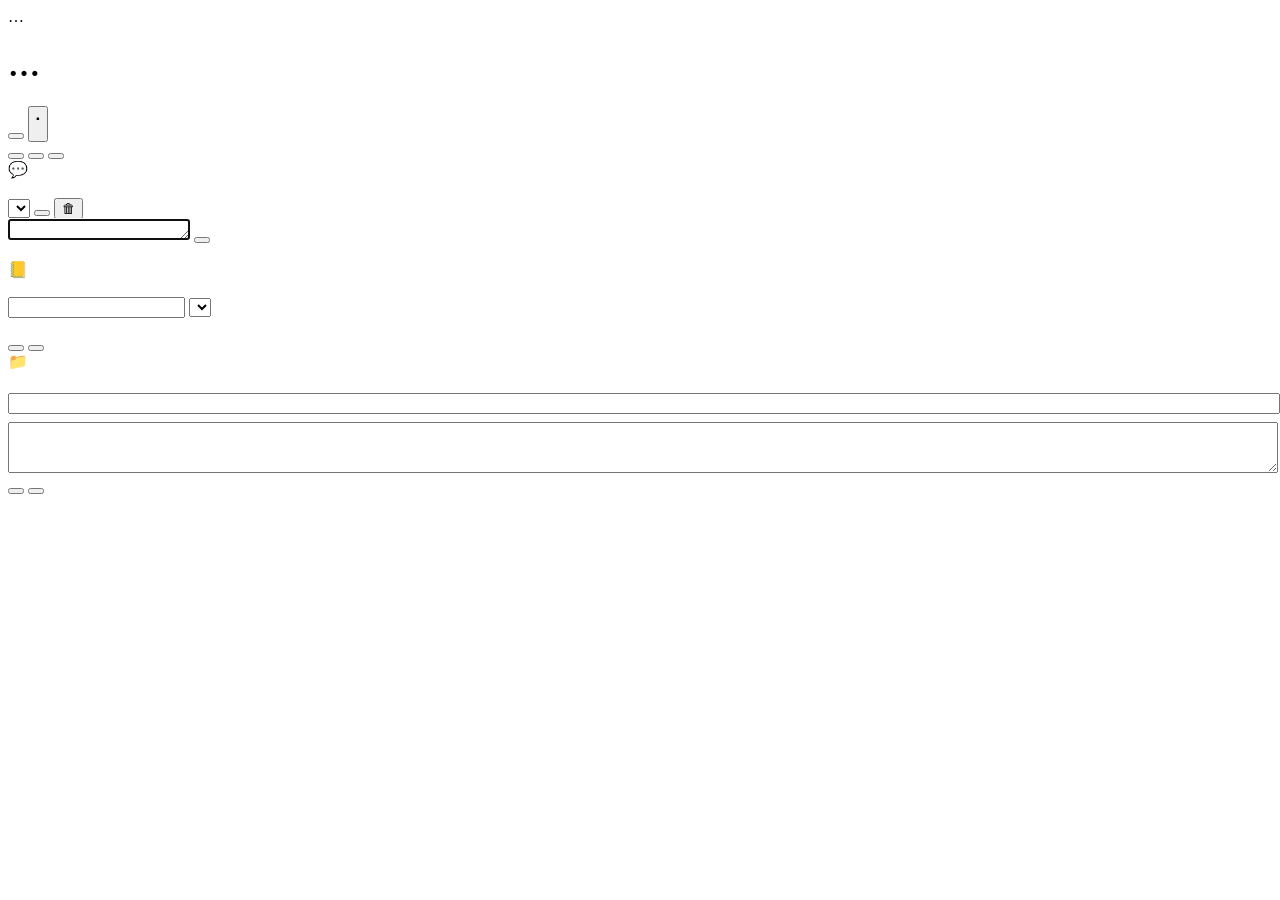
==== public/pet.html @ ce87f824 "Recalibrate album photo size scale" ====
<!doctype html>
<html lang="en">
<head>
<meta charset="utf-8" />
<meta name="viewport" content="width=device-width, initial-scale=1" />
<title>Pet Diary</title>
<link rel="stylesheet" href="/shared.css" />
</head>
<body class="pet-page">
<div class="wrap wide">
  <div id="langSwitch"></div>
  <nav class="tabs backnav"><a href="/index.html" data-i18n="back_all_pets"></a></nav>

  <header class="page pet-header">
    <div class="pet-header-avatar" id="petAvatar">…</div>
    <div class="pet-header-info">
      <h1 id="petname">…</h1>
      <p id="petmeta"></p>
      <div class="pet-header-actions">
        <button type="button" class="linkbtn" id="editPet" data-i18n="edit_details"></button>
        <button type="button" class="album-entry" id="openAlbum" aria-haspopup="dialog">
          <svg viewBox="0 0 24 24" aria-hidden="true">
            <path d="M4 5.75A1.75 1.75 0 0 1 5.75 4h12.5A1.75 1.75 0 0 1 20 5.75v12.5A1.75 1.75 0 0 1 18.25 20H5.75A1.75 1.75 0 0 1 4 18.25V5.75Z" />
            <path d="m5 17 4.2-4.2a1.2 1.2 0 0 1 1.7 0l1.6 1.6 1.1-1.1a1.2 1.2 0 0 1 1.7 0L19 17M15.5 9h.01" />
          </svg>
          <span data-i18n="pet_album"></span>
          <span class="album-entry-plus" aria-hidden="true">
            <svg viewBox="0 0 20 20"><path d="M10 5v10M5 10h10" /></svg>
          </span>
          <small id="albumEntryCount"></small>
        </button>
      </div>
    </div>
  </header>

  <div class="card pet-form-card" id="editCard" style="display:none; margin-bottom:16px">
    <div class="step">
      <h3 data-i18n="edit_details"></h3>
      <div id="eAvatarMount"></div>
      <div class="petform">
        <input type="text" id="eName" data-i18n-ph="name_label_ph" />
        <select id="eSpecies"></select>
        <input type="text" id="eSpeciesOther" data-i18n-ph="species_other_ph" style="display:none" />
        <div class="breed-combobox" id="eBreedBox" style="display:none">
          <input type="search" id="eBreed" data-i18n-ph="breed_ph" autocomplete="off"
                 role="combobox" aria-autocomplete="list" aria-expanded="false"
                 aria-controls="eBreedOptions" />
          <div class="breed-options" id="eBreedOptions" role="listbox" hidden></div>
        </div>
      </div>
      <div class="rowbtns">
        <button id="savePet" data-i18n="save"></button>
        <button class="ghost" id="cancelEdit" data-i18n="cancel"></button>
      </div>
    </div>
  </div>

  <div class="workspace" id="workspace">
    <nav class="subtabs" id="subtabs">
      <button data-tab="chat" class="active" data-i18n="tab_chat"></button>
      <button data-tab="log" data-i18n="tab_log"></button>
      <button data-tab="docs" data-i18n="tab_docs"></button>
    </nav>

    <!-- ── CHAT ────────────────────────────────────────────────────── -->
    <section class="panel panel-chat card" id="tab-chat">
      <div class="panel-head"><span class="panel-icon">💬</span><h3 data-i18n="tab_chat"></h3></div>
      <div class="sessionbar">
        <select id="sessionSel" data-i18n-title="your_chats"></select>
        <button type="button" class="ghost" id="newChat" data-i18n="new_chat"></button>
        <button type="button" class="ghost" id="delChat" data-i18n-title="del_chat_title">🗑</button>
      </div>
      <div class="chat">
        <div class="log" id="chatlog"></div>
        <form class="composer" id="composer">
          <textarea id="input" rows="1" autofocus></textarea>
          <button type="submit" id="send" data-i18n="send"></button>
        </form>
        <p class="choicehint" id="choicehint"></p>
      </div>
    </section>

    <!-- ── LOG (entries + the report generated from them) ──────────── -->
    <section class="panel panel-log card hidden" id="tab-log">
      <div class="panel-head"><span class="panel-icon">📒</span><h3 data-i18n="tab_log"></h3></div>
      <div class="panel-body">
        <div class="step">
          <p class="hint" id="logCount"></p>
          <div class="log-tools" role="search" aria-label="Log search and filters" data-i18n-aria-label="log_tools_label">
            <label class="log-search" for="logSearch">
              <span class="visually-hidden" data-i18n="log_search_label"></span>
              <input type="search" id="logSearch" data-i18n-ph="log_search_ph" autocomplete="off" />
            </label>
            <label class="log-filter" for="logFilter">
              <span class="visually-hidden" data-i18n="log_filter_label"></span>
              <select id="logFilter">
                <option value="all" data-i18n="log_filter_all"></option>
                <option value="last7" data-i18n="log_filter_7d"></option>
                <option value="last30" data-i18n="log_filter_30d"></option>
                <option value="high" data-i18n="log_filter_high"></option>
                <option value="trigger" data-i18n="log_filter_trigger"></option>
              </select>
            </label>
            <button type="button" class="ghost log-clear" id="clearLogFilters" data-i18n="clear_filters" hidden></button>
          </div>
          <p class="filter-summary" id="logFilterSummary" aria-live="polite"></p>
          <div class="rowbtns">
            <button id="run" data-i18n="create_report"></button>
            <button class="ghost" id="dlLog" data-i18n="dl_log"></button>
          </div>
        </div>
        <div id="analyzeOut" style="display:none">
          <div id="flags"></div>
          <div class="report" id="report"></div>
          <div class="step" style="padding-top:0">
            <div class="rowbtns">
              <button id="saveReport" data-i18n="save_to_docs"></button>
              <button class="ghost" id="dlReport" data-i18n="dl_txt"></button>
              <button class="ghost" id="closeReport" data-i18n="close_report"></button>
            </div>
          </div>
        </div>
        <div class="doclist" id="entrylist"></div>
      </div>
    </section>

    <!-- ── ARCHIVES ───────────────────────────────────────────────── -->
    <section class="panel panel-docs card hidden" id="tab-docs">
      <div class="panel-head"><span class="panel-icon">📁</span><h3 data-i18n="tab_docs"></h3></div>
      <div class="panel-body">
        <section class="archive-section" aria-labelledby="archiveItemsTitle">
          <div class="archive-section-head archive-items-head">
            <div>
              <h4 id="archiveItemsTitle" data-i18n="archive_items"></h4>
              <p data-i18n="archive_items_intro"></p>
            </div>
          </div>
          <div class="step archive-note-form">
          <h4 data-i18n="add_note"></h4>
          <input type="text" id="noteTitle" data-i18n-ph="note_title_ph" style="width:100%" />
          <textarea id="noteBody" rows="3" data-i18n-ph="note_body_ph" style="width:100%; margin-top:8px; max-height:none"></textarea>
          <div class="rowbtns">
            <button id="saveNote" data-i18n="save_note"></button>
            <button class="ghost" id="attachBtn" data-i18n="attach"></button>
            <input type="file" id="fileInput" style="display:none" multiple />
          </div>
          <p class="hint" data-i18n="attach_hint"></p>
          </div>
          <div class="doclist" id="doclist"></div>
        </section>
      </div>
    </section>

  </div>

  <p class="note" data-i18n="pet_note"></p>
</div>

<dialog class="log-dialog" id="logDialog">
  <form id="logDialogForm">
    <div class="dialog-head">
      <div>
        <h2 data-i18n="log_dialog_title"></h2>
        <p data-i18n="log_dialog_hint"></p>
      </div>
      <button type="button" class="dialog-close" id="closeLogDialog"
              data-i18n-title="close">×</button>
    </div>
    <div class="log-dialog-fields">
      <label class="ffield">
        <span data-i18n="f_behavior"></span>
        <input type="text" data-log-field="behavior_type" />
      </label>
      <label class="ffield">
        <span data-i18n="f_trigger"></span>
        <input type="text" data-log-field="trigger" />
      </label>
      <label class="ffield">
        <span data-i18n="f_when"></span>
        <input type="text" data-log-field="timestamp" />
      </label>
      <label class="ffield">
        <span data-i18n="f_duration"></span>
        <input type="text" data-log-field="duration" />
      </label>
      <label class="ffield">
        <span data-i18n="f_intensity"></span>
        <input type="number" min="1" max="10" step="1" data-log-field="intensity" />
        <small data-i18n="intensity_midpoint"></small>
      </label>
      <label class="ffield">
        <span data-i18n="f_recovery"></span>
        <input type="text" data-log-field="recovery_period" />
      </label>
    </div>
    <div class="dialog-actions">
      <button type="button" class="ghost" id="cancelLogDialog" data-i18n="cancel"></button>
      <button type="submit" id="saveLogDialog" data-i18n="save_to_log"></button>
    </div>
  </form>
</dialog>

<dialog class="album-dialog" id="albumDialog" aria-labelledby="albumTitle">
  <div class="album-dialog-shell">
    <div class="album-dialog-head">
      <div>
        <h2 id="albumTitle" data-i18n="pet_album"></h2>
        <p data-i18n="album_intro"></p>
      </div>
      <button type="button" class="dialog-close" id="closeAlbum"
              data-i18n-title="close" data-i18n-aria-label="close">×</button>
    </div>
    <div class="album-form">
      <label class="ffield" for="photoDate">
        <span data-i18n="photo_date"></span>
        <input type="date" id="photoDate" />
      </label>
      <label class="ffield" for="photoCaption">
        <span data-i18n="photo_caption"></span>
        <input type="text" id="photoCaption" data-i18n-ph="photo_caption_ph" />
      </label>
      <button type="button" id="photoBtn" data-i18n="add_photos"></button>
      <input type="file" id="photoInput" accept="image/*" multiple hidden />
    </div>
    <div class="album-view-controls">
      <label for="photoDisplaySize">
        <span data-i18n="photo_display_size"></span>
        <output id="photoDisplaySizeValue" for="photoDisplaySize">43%</output>
      </label>
      <input type="range" id="photoDisplaySize" min="30" max="100" step="1" value="43" />
      <div class="album-size-scale" aria-hidden="true"><span>30%</span><span>100%</span></div>
    </div>
    <div class="photo-timeline" id="photoTimeline" aria-live="polite"></div>
  </div>
</dialog>

<dialog class="photo-dialog" id="photoDialog" aria-labelledby="photoDialogTitle"
        aria-describedby="photoDialogMeta">
  <div class="photo-dialog-inner">
    <button type="button" class="dialog-close photo-dialog-close" id="closePhotoDialog"
            data-i18n-title="close" data-i18n-aria-label="close">×</button>
    <img id="photoDialogImage" alt="" />
    <div class="photo-dialog-copy">
      <h2 id="photoDialogTitle"></h2>
      <p id="photoDialogMeta"></p>
      <div class="dialog-actions">
        <button type="button" id="downloadPhoto" data-i18n="download"></button>
        <button type="button" class="ghost" id="deletePhoto" data-i18n="delete"></button>
      </div>
    </div>
  </div>
</dialog>

<script src="/db.js"></script>
<script src="/i18n.js"></script>
<script src="/log-filter.js"></script>
<script src="/species.js"></script>
<script src="/app.js"></script>
<script src="/avatar.js"></script>
<script src="/markdown.js"></script>
<script>
  const petId = new URLSearchParams(location.search).get("id");
  let pet = null;
  function petContext() { return { name: pet.name, species: pet.species, breed: pet.breed || "" }; }
  function langNow() { return getLang(); }

  // ── Tabs ────────────────────────────────────────────────────────────
  // All three panels render side by side on wide screens; on narrow screens
  // this switches which single panel is visible (see the CSS media query).
  document.querySelectorAll(".subtabs button").forEach(btn => {
    btn.addEventListener("click", () => {
      document.querySelectorAll(".subtabs button").forEach(b => b.classList.remove("active"));
      btn.classList.add("active");
      for (const name of ["chat", "log", "docs"]) {
        document.getElementById("tab-" + name).classList.toggle("hidden", name !== btn.dataset.tab);
      }
    });
  });

  // ── Chat: sessions ──────────────────────────────────────────────────
  const chatlog = document.getElementById("chatlog");
  const input = document.getElementById("input");
  const sendBtn = document.getElementById("send");
  const sessionSel = document.getElementById("sessionSel");
  const hintEl = document.getElementById("choicehint");
  const logDialog = document.getElementById("logDialog");
  const logDialogForm = document.getElementById("logDialogForm");
  const saveLogDialog = document.getElementById("saveLogDialog");

  let session = null;
  let activeLogDraft = null;
  let messageRows = [];
  let activePath = [];
  let activeGeneration = null;

  async function refreshSessions(selectId) {
    const sessions = await listSessions(petId);
    sessionSel.innerHTML = "";
    for (const s of sessions) {
      const o = document.createElement("option");
      o.value = s.id;
      o.textContent = `${s.title}  ·  ${fmtDate(s.updated_at)}`;
      sessionSel.appendChild(o);
    }
    if (selectId) sessionSel.value = selectId;
    sessionSel.style.display = sessions.length ? "block" : "none";
    return sessions;
  }

  async function openSession(id) {
    if (activeGeneration) {
      activeGeneration.discard = true;
      activeGeneration.controller.abort();
    }
    session = await getSession(id);
    const tree = await ensureMessageTree(session);
    session = tree.session;
    messageRows = tree.messages;
    activePath = pathToLeaf(session.active_leaf_id);
    sessionSel.value = id;
    renderActiveChat();
    setHint();
  }

  function renderActiveChat() {
    chatlog.innerHTML = "";
    if (!activePath.length) greet();
    for (const message of activePath) renderStored(message);
    chatlog.scrollTop = chatlog.scrollHeight;
  }

  function pathToLeaf(leafId) {
    const byId = new Map(messageRows.map(message => [message.id, message]));
    const path = [];
    const seen = new Set();
    let current = byId.get(leafId);
    while (current && !seen.has(current.id)) {
      seen.add(current.id);
      path.push(current);
      current = byId.get(current.parent_id);
    }
    return path.reverse();
  }

  function variantsFor(message) {
    return messageRows.filter(candidate =>
      candidate.parent_id === message.parent_id &&
      candidate.role === message.role &&
      candidate.kind === message.kind
    );
  }

  function latestLeafFrom(messageId) {
    let currentId = messageId;
    const seen = new Set();
    while (currentId && !seen.has(currentId)) {
      seen.add(currentId);
      const children = messageRows
        .filter(message => message.parent_id === currentId)
        .sort((a, b) => String(a.created_at).localeCompare(String(b.created_at)));
      if (!children.length) break;
      currentId = children[children.length - 1].id;
    }
    return currentId;
  }

  async function activateVariant(messageId) {
    if (activeGeneration) return;
    const leafId = latestLeafFrom(messageId);
    session = await touchSession(session, { active_leaf_id: leafId });
    activePath = pathToLeaf(leafId);
    renderActiveChat();
  }

  async function newSession() {
    const s = await createSession(petId, t("new_chat_title"));
    await refreshSessions(s.id);
    await openSession(s.id);
    input.focus();
  }

  sessionSel.addEventListener("change", () => openSession(sessionSel.value));
  document.getElementById("newChat").addEventListener("click", newSession);
  document.getElementById("delChat").addEventListener("click", async () => {
    if (!session) return;
    if (!confirm(t("confirm_del_chat", { name: pet.name }))) return;
    await deleteSession(session.id);
    const rest = await refreshSessions();
    if (rest.length) await openSession(rest[0].id); else await newSession();
  });

  // ── Rendering ───────────────────────────────────────────────────────
  function greet() {
    const d = document.createElement("div");
    d.className = "msg assistant";
    d.textContent = t("greet", { name: pet.name });
    chatlog.appendChild(d);
  }

  function renderStored(m) {
    if (m.kind === "summary") {
      try { return renderSummary(JSON.parse(m.content), m.id); }
      catch { return bubble(m.content, "assistant"); }
    }
    if (m.role === "user") return renderUser(m);
    return m.kind === "log"
      ? bubble(m.content, "assistant")
      : renderAssistant(m);
  }

  function bubble(text, cls) {
    const d = document.createElement("div");
    d.className = "msg " + cls;
    d.textContent = text;
    chatlog.appendChild(d);
    chatlog.scrollTop = chatlog.scrollHeight;
    return d;
  }

  function buildAdviceBubble(text, thinking = "", thoughtSeconds = null) {
    const d = document.createElement("div");
    d.className = "msg advice";
    if (thinking) {
      const details = document.createElement("details");
      details.className = "thinking-panel";
      const summary = document.createElement("summary");
      summary.textContent = thoughtSeconds === null
        ? t("thinking_process")
        : t("thought_for", { s: thoughtSeconds });
      const body = document.createElement("div");
      body.className = "thinking-body";
      renderMarkdown(body, thinking);
      details.append(summary, body);
      d.appendChild(details);

      const answer = document.createElement("div");
      answer.className = "advice-answer";
      renderMarkdown(answer, text);
      d.appendChild(answer);
    } else {
      renderMarkdown(d, text);
    }
    return d;
  }

  function adviceBubble(text, thinking = "", thoughtSeconds = null) {
    const d = buildAdviceBubble(text, thinking, thoughtSeconds);
    chatlog.appendChild(d);
    chatlog.scrollTop = chatlog.scrollHeight;
    return d;
  }

  function renderAssistant(m) {
    const wrap = document.createElement("div");
    wrap.className = "assistantgroup";
    wrap.dataset.msgId = m.id;
    wrap.appendChild(buildAdviceBubble(m.content, m.thinking, m.thought_seconds ?? null));

    const actions = document.createElement("div");
    actions.className = "msgactions assistant-actions";
    appendBranchControl(actions, m);
    appendAction(actions, t("copy_answer"), () => copyAnswer(m.content, actions));
    appendAction(actions, t("regenerate"), () => regenerate(m));
    wrap.appendChild(actions);
    chatlog.appendChild(wrap);
    return wrap;
  }

  // Every message you send carries its own "add to log" decision.
  function renderUser(m) {
    const wrap = document.createElement("div");
    wrap.className = "usergroup";
    wrap.dataset.msgId = m.id;
    const d = document.createElement("div");
    d.className = "msg user";
    d.textContent = m.content;
    wrap.appendChild(d);

    const act = document.createElement("div");
    act.className = "msgactions user-actions";
    appendBranchControl(act, m);
    appendAction(act, t("edit_message"), () => editUserMessage(wrap, m));
    const logSlot = document.createElement("span");
    logSlot.className = "log-action";
    if (m.entry_id) {
      loggedButton(logSlot, m);
    } else if (m.kind === "advice") {
      addButton(logSlot, m);
    }
    act.appendChild(logSlot);
    wrap.appendChild(act);
    chatlog.appendChild(wrap);
    chatlog.scrollTop = chatlog.scrollHeight;
    return wrap;
  }

  function appendAction(container, label, handler, className = "linkbtn") {
    const button = document.createElement("button");
    button.type = "button";
    button.className = className;
    button.textContent = label;
    button.onclick = handler;
    container.appendChild(button);
    return button;
  }

  function appendBranchControl(container, message) {
    const variants = variantsFor(message);
    if (variants.length < 2) return;
    const index = variants.findIndex(candidate => candidate.id === message.id);
    const control = document.createElement("span");
    control.className = "branch-control";
    const previous = appendAction(
      control, "‹", () => activateVariant(variants[(index - 1 + variants.length) % variants.length].id)
    );
    previous.title = t("previous_version");
    const count = document.createElement("span");
    count.textContent = `${index + 1} / ${variants.length}`;
    control.appendChild(count);
    const next = appendAction(
      control, "›", () => activateVariant(variants[(index + 1) % variants.length].id)
    );
    next.title = t("next_version");
    container.appendChild(control);
  }

  async function copyAnswer(text, actions) {
    try {
      if (navigator.clipboard && window.isSecureContext) {
        await navigator.clipboard.writeText(text);
      } else {
        const helper = document.createElement("textarea");
        helper.value = text;
        helper.style.position = "fixed";
        helper.style.opacity = "0";
        document.body.appendChild(helper);
        helper.select();
        document.execCommand("copy");
        helper.remove();
      }
      const copyButton = Array.from(actions.querySelectorAll("button"))
        .find(button => button.textContent === t("copy_answer"));
      if (copyButton) {
        copyButton.textContent = t("copied");
        setTimeout(() => { copyButton.textContent = t("copy_answer"); }, 1500);
      }
    } catch {
      // The browser can deny clipboard access; leave the action available to retry.
    }
  }

  function editUserMessage(wrap, message) {
    if (activeGeneration) return;
    const bubbleElement = wrap.querySelector(".msg.user");
    const actions = wrap.querySelector(".msgactions");
    bubbleElement.hidden = true;
    actions.hidden = true;

    const form = document.createElement("form");
    form.className = "message-edit-form";
    const textarea = document.createElement("textarea");
    textarea.rows = 2;
    textarea.value = message.content;
    const buttons = document.createElement("div");
    buttons.className = "rowbtns";
    appendAction(buttons, t("cancel"), () => {
      form.remove();
      bubbleElement.hidden = false;
      actions.hidden = false;
    }, "ghost");
    const save = appendAction(buttons, t("save_and_send"), () => {}, "");
    save.type = "submit";
    form.append(textarea, buttons);
    form.addEventListener("submit", async event => {
      event.preventDefault();
      const content = textarea.value.trim();
      if (!content || activeGeneration) return;
      const edited = await say("user", "advice", content, {
        parent_id: message.parent_id,
        render: false,
      });
      activePath = pathToLeaf(edited.id);
      renderActiveChat();
      await runAdvice(edited);
    });
    wrap.appendChild(form);
    textarea.focus();
    textarea.setSelectionRange(textarea.value.length, textarea.value.length);
  }

  function summaryHTML(r) {
    return `
      <h3>${t("written_down", { name: esc(pet.name) })}</h3>
      <dl>
        <dt>${t("f_behavior")}</dt><dd>${esc(fmt(r.behavior_type))}</dd>
        <dt>${t("f_trigger")}</dt><dd>${esc(fmt(r.trigger))}</dd>
        <dt>${t("f_when")}</dt><dd>${esc(fmt(r.timestamp))}</dd>
        <dt>${t("f_duration")}</dt><dd>${esc(fmt(r.duration))}</dd>
        <dt>${t("f_intensity")}</dt><dd>${esc(fmt(r.intensity))}</dd>
        <dt>${t("f_recovery")}</dt><dd>${esc(fmt(r.recovery_period))}</dd>
      </dl>`;
  }

  function renderSummary(r, msgId) {
    const wrap = document.createElement("div");
    wrap.className = "msg summary";
    if (msgId) wrap.dataset.summaryId = msgId;
    wrap.innerHTML = summaryHTML(r);
    chatlog.appendChild(wrap);
    chatlog.scrollTop = chatlog.scrollHeight;
  }

  function busy(on) { sendBtn.disabled = on; }
  function setHint() { hintEl.textContent = t("hint_free"); }

  async function say(role, kind, content, options = {}) {
    const parentId = Object.prototype.hasOwnProperty.call(options, "parent_id")
      ? options.parent_id
      : (session.active_leaf_id || null);
    const m = await addMessage(session.id, petId, {
      role,
      kind,
      content,
      entry_id: options.entry_id || null,
      thinking: options.thinking || null,
      thought_seconds: options.thought_seconds ?? null,
      parent_id: parentId,
    });
    messageRows.push(m);
    session = await touchSession(session, { active_leaf_id: m.id });
    activePath = pathToLeaf(m.id);
    if (options.render !== false) renderActiveChat();
    return m;
  }

  // ── Sending ─────────────────────────────────────────────────────────
  document.getElementById("composer").addEventListener("submit", async (e) => {
    e.preventDefault();
    const text = input.value.trim();
    if (!text || sendBtn.disabled) return;
    input.value = ""; input.style.height = "auto";

    if (!session) await newSession();
    if (!messageRows.length) {
      session = await touchSession(session, { title: text.slice(0, 40) + (text.length > 40 ? "…" : "") });
      await refreshSessions(session.id);
    } else {
      session = await touchSession(session);
    }

    const userMessage = await say("user", "advice", text);
    await runAdvice(userMessage);
  });

  async function regenerate(message) {
    if (activeGeneration) return;
    const userMessage = messageRows.find(candidate => candidate.id === message.parent_id);
    if (!userMessage) return;
    session = await touchSession(session, { active_leaf_id: userMessage.id });
    activePath = pathToLeaf(userMessage.id);
    renderActiveChat();
    await runAdvice(userMessage);
  }

  async function runAdvice(parentUser) {
    if (activeGeneration) return;
    busy(true);
    const controller = new AbortController();
    const startedAt = Date.now();
    const generation = {
      controller,
      parentId: parentUser.id,
      sessionId: session.id,
      discard: false,
    };
    activeGeneration = generation;
    const pending = createStreamingReply(controller);
    let thinking = "";
    let answer = "";
    let streamError = "";

    try {
      const history = activePath
        .filter(m => m.kind === "advice")
        .map(m => ({ role: m.role, content: m.content }));
      const res = await fetchAdviceStream({
        messages: history,
        pet: petContext(),
        lang: langNow(),
      }, controller.signal);

      const reader = res.body.getReader();
      const decoder = new TextDecoder();
      let buffer = "";
      while (true) {
        const { done, value } = await reader.read();
        buffer += decoder.decode(value || new Uint8Array(), { stream: !done });
        const lines = buffer.split("\n");
        buffer = done ? "" : lines.pop();
        for (const raw of lines) {
          if (!raw.trim()) continue;
          const event = JSON.parse(raw);
          if (event.type === "thinking") {
            thinking += event.delta || "";
            pending.queuedThinking += event.delta || "";
          }
          if (event.type === "answer") {
            answer += event.delta || "";
            pending.queuedAnswer += event.delta || "";
          }
          if (event.type === "error") streamError = chatFailureMessage(event);
          if (event.type === "timeout") streamError = t("stream_timeout");
          queueStreamingFlush(pending, startedAt);
        }
        if (done) break;
      }
      if (streamError && !answer && !thinking) throw new Error(streamError);
    } catch (error) {
      if (error.name !== "AbortError") streamError = error.message || t("err_unreachable");
    } finally {
      if (pending.flushTimer !== null) clearTimeout(pending.flushTimer);
      flushStreamingReply(pending, startedAt);
      const stopped = controller.signal.aborted;
      if (activeGeneration === generation) activeGeneration = null;
      busy(false);

      if (!generation.discard && session.id === generation.sessionId && (answer || thinking || stopped)) {
        const finalAnswer = answer
          ? answer + (streamError ? `\n\n_${streamError}_` : "")
          : (stopped ? t("generation_stopped") : streamError || t("err_generic"));
        const savedMessage = await say("assistant", "advice", finalAnswer, {
          parent_id: parentUser.id,
          thinking,
          thought_seconds: Math.max(1, Math.round((Date.now() - startedAt) / 1000)),
          render: false,
        });
        finalizeStreamingReply(pending, savedMessage);
      } else if (!generation.discard && session.id === generation.sessionId && streamError && !stopped) {
        pending.wrap.remove();
        renderGenerationError(streamError, parentUser);
      } else {
        pending.wrap.remove();
      }
    }
  }

  async function fetchAdviceStream(payload, signal) {
    const retryable = new Set(["rate_limited", "provider_unavailable", "network_error"]);
    for (let attempt = 0; attempt < 2; attempt += 1) {
      let response;
      try {
        response = await fetch("/api/advise-stream", {
          method: "POST",
          headers: { "content-type": "application/json" },
          body: JSON.stringify(payload),
          signal,
        });
      } catch (error) {
        if (error.name === "AbortError") throw error;
        if (attempt === 1) throw new Error(t("chat_error_network_error"));
        await new Promise(resolve => setTimeout(resolve, 350));
        continue;
      }

      if (response.ok && response.body) return response;
      const failure = await response.json().catch(() => ({}));
      if (attempt === 0 && retryable.has(failure.code)) {
        await new Promise(resolve => setTimeout(resolve, 350));
        continue;
      }
      throw new Error(chatFailureMessage(failure));
    }
    throw new Error(t("err_unreachable"));
  }

  function chatFailureMessage(failure) {
    const key = failure && failure.code ? `chat_error_${failure.code}` : "";
    if (key && I18N.en[key]) return t(key);
    return failure && failure.error ? failure.error : t("err_generic");
  }

  function renderGenerationError(error, parentUser) {
    const wrap = document.createElement("div");
    wrap.className = "assistantgroup";
    const message = document.createElement("div");
    message.className = "msg assistant error";
    message.textContent = error;
    const actions = document.createElement("div");
    actions.className = "msgactions assistant-actions";
    appendAction(actions, t("retry"), () => {
      wrap.remove();
      runAdvice(parentUser);
    });
    wrap.append(message, actions);
    chatlog.appendChild(wrap);
    chatlog.scrollTop = chatlog.scrollHeight;
  }

  function createStreamingReply(controller) {
    const wrap = document.createElement("div");
    wrap.className = "assistantgroup streaming";
    const bubbleElement = document.createElement("div");
    bubbleElement.className = "msg advice";
    const status = document.createElement("div");
    status.className = "stream-status";
    status.textContent = t("thinking");

    const details = document.createElement("details");
    details.className = "thinking-panel stream-content";
    details.hidden = true;
    const summary = document.createElement("summary");
    summary.textContent = t("thinking");
    const thinkingBody = document.createElement("div");
    thinkingBody.className = "thinking-body";
    const thinkingRenderer = createStreamingMarkdownRenderer(thinkingBody);
    details.append(summary, thinkingBody);

    const answerElement = document.createElement("div");
    answerElement.className = "advice-answer";
    answerElement.hidden = true;
    const answerRenderer = createStreamingMarkdownRenderer(answerElement);
    bubbleElement.append(status, details, answerElement);

    const actions = document.createElement("div");
    actions.className = "msgactions assistant-actions";
    appendAction(actions, t("stop_generating"), () => controller.abort(), "stop-generation");
    wrap.append(bubbleElement, actions);
    chatlog.appendChild(wrap);
    chatlog.scrollTop = chatlog.scrollHeight;
    return {
      wrap,
      bubbleElement,
      status,
      details,
      summary,
      thinkingRenderer,
      answerElement,
      answerRenderer,
      actions,
      queuedThinking: "",
      queuedAnswer: "",
      flushTimer: null,
      hasThinking: false,
      hasAnswer: false,
    };
  }

  function queueStreamingFlush(pending, startedAt) {
    if (pending.flushTimer !== null) return;
    pending.flushTimer = setTimeout(() => flushStreamingReply(pending, startedAt), 100);
  }

  function flushStreamingReply(pending, startedAt) {
    if (pending.flushTimer !== null) clearTimeout(pending.flushTimer);
    pending.flushTimer = null;
    if (!pending.queuedThinking && !pending.queuedAnswer) return;

    const followOutput = chatlog.scrollHeight - chatlog.scrollTop - chatlog.clientHeight < 120;
    if (pending.queuedThinking) {
      if (!pending.hasThinking) {
        pending.hasThinking = true;
        pending.status.remove();
        pending.details.hidden = false;
        pending.details.open = !pending.hasAnswer;
      }
      pending.thinkingRenderer.append(pending.queuedThinking);
      pending.queuedThinking = "";
    }
    if (pending.queuedAnswer) {
      if (!pending.hasAnswer) {
        pending.hasAnswer = true;
        pending.status.remove();
        pending.answerElement.hidden = false;
        pending.details.open = false;
      }
      pending.answerRenderer.append(pending.queuedAnswer);
      pending.queuedAnswer = "";
    }
    if (pending.hasThinking) {
      const seconds = Math.max(1, Math.round((Date.now() - startedAt) / 1000));
      pending.summary.textContent = pending.hasAnswer
        ? t("thought_for", { s: seconds })
        : t("thinking");
    }
    if (followOutput) chatlog.scrollTop = chatlog.scrollHeight;
  }

  function finalizeStreamingReply(pending, message) {
    const followOutput = chatlog.scrollHeight - chatlog.scrollTop - chatlog.clientHeight < 120;
    const finalBubble = buildAdviceBubble(
      message.content,
      message.thinking,
      message.thought_seconds ?? null
    );
    pending.bubbleElement.replaceWith(finalBubble);
    pending.actions.innerHTML = "";
    appendBranchControl(pending.actions, message);
    appendAction(pending.actions, t("copy_answer"), () => copyAnswer(message.content, pending.actions));
    appendAction(pending.actions, t("regenerate"), () => regenerate(message));
    pending.wrap.classList.remove("streaming");
    pending.wrap.dataset.msgId = message.id;
    if (followOutput) chatlog.scrollTop = chatlog.scrollHeight;
  }

  // Logging is separate from the conversation: extract what is already known,
  // let the owner review every field in a dialog, then save exactly one entry
  // linked to the source message.
  function addButton(act, m) {
    act.innerHTML = "";
    const b = document.createElement("button");
    b.type = "button";
    b.className = "linkbtn";
    b.textContent = t("add_to_log");
    b.onclick = () => prepareLog(m, act);
    act.appendChild(b);
  }

  function loggedButton(act, m) {
    act.innerHTML = "";
    const b = document.createElement("button");
    b.type = "button";
    b.className = "linkbtn logged";
    b.textContent = t("added_edit_log");
    b.onclick = () => editLinkedLog(m, act);
    act.appendChild(b);
  }

  async function prepareLog(m, act) {
    act.innerHTML = `<span class="logged">${t("adding")}</span>`;
    try {
      const thread = activePath.filter(message => message.kind === "advice");
      const targetIndex = thread.findIndex(message => message.id === m.id);
      const context = (targetIndex >= 0 ? thread.slice(0, targetIndex + 1) : [m])
        .slice(-12)
        .map(message => ({ role: message.role, content: message.content }));
      const res = await fetch("/.netlify/functions/chat", {
        method: "POST", headers: { "content-type": "application/json" },
        body: JSON.stringify({ messages: context }),
      });
      const data = await res.json();
      if (!res.ok) { addFailed(act, m); return; }
      if (!data.has_observation) {
        act.innerHTML = `<span class="logged">${t("nothing_to_log")}</span>`;
        return;
      }
      addButton(act, m);
      openLogDialog(m, act, data);
    } catch {
      addFailed(act, m);
    }
  }

  async function editLinkedLog(m, act) {
    const entry = await getEntry(m.entry_id);
    if (!entry) {
      m.entry_id = null;
      await markMessageLogged(m.id, null);
      addButton(act, m);
      return;
    }
    openLogDialog(m, act, entry);
  }

  function openLogDialog(m, act, record) {
    activeLogDraft = { message: m, action: act };
    logDialog.querySelectorAll("[data-log-field]").forEach(field => {
      field.value = record[field.dataset.logField] ?? "";
    });
    logDialog.showModal();
    logDialog.querySelector('[data-log-field="behavior_type"]').focus();
  }

  function closeLogDialog() {
    if (logDialog.open) logDialog.close();
  }

  document.getElementById("closeLogDialog").onclick = closeLogDialog;
  document.getElementById("cancelLogDialog").onclick = closeLogDialog;
  logDialog.addEventListener("close", () => { activeLogDraft = null; });
  logDialog.addEventListener("click", event => {
    if (event.target !== logDialog) return;
    const rect = logDialog.getBoundingClientRect();
    const inside = event.clientX >= rect.left && event.clientX <= rect.right &&
      event.clientY >= rect.top && event.clientY <= rect.bottom;
    if (!inside) closeLogDialog();
  });

  logDialogForm.addEventListener("submit", async event => {
    event.preventDefault();
    if (!activeLogDraft || saveLogDialog.disabled) return;

    const fields = {};
    logDialog.querySelectorAll("[data-log-field]").forEach(field => {
      fields[field.dataset.logField] = field.value.trim();
    });
    if (!fields.behavior_type) {
      alert(t("behavior_required"));
      logDialog.querySelector('[data-log-field="behavior_type"]').focus();
      return;
    }
    if (fields.intensity !== "" &&
        !(Number.isInteger(Number(fields.intensity)) &&
          Number(fields.intensity) >= 1 && Number(fields.intensity) <= 10)) {
      alert(t("bad_intensity"));
      logDialog.querySelector('[data-log-field="intensity"]').focus();
      return;
    }

    const draft = activeLogDraft;
    saveLogDialog.disabled = true;
    try {
      const entry = await saveEntryForMessage(petId, draft.message.id, fields);
      if (!entry) throw new Error("No log entry was saved.");
      draft.message.entry_id = entry.id;
      loggedButton(draft.action, draft.message);
      closeLogDialog();
      await refreshMeta();
      await renderEntries();
    } catch {
      alert(t("save_log_failed"));
    } finally {
      saveLogDialog.disabled = false;
    }
  });

  // Surface the failure on the message itself rather than as a chat message.
  function addFailed(act, m) {
    act.innerHTML = "";
    const span = document.createElement("span");
    span.className = "error";
    span.textContent = t("add_failed") + " ";
    const retry = document.createElement("button");
    retry.type = "button"; retry.className = "linkbtn"; retry.textContent = t("retry");
    retry.onclick = () => prepareLog(m, act);
    act.appendChild(span); act.appendChild(retry);
  }

  input.addEventListener("input", () => { input.style.height = "auto"; input.style.height = input.scrollHeight + "px"; });
  input.addEventListener("keydown", e => {
    if (e.key === "Enter" && !e.shiftKey) { e.preventDefault(); document.getElementById("composer").requestSubmit(); }
  });

  // ── Archives + standalone pet album ─────────────────────────────────
  let photoObjectUrls = [];
  let activePhoto = null;
  let activePhotoUrl = null;

  function isPhotoAttachment(attachment) {
    return attachment.kind === "photo" ||
      (!attachment.kind && String(attachment.type || "").startsWith("image/"));
  }

  function albumDateValue(attachment) {
    return attachment.taken_at || attachment.created_at;
  }

  function albumDateLabel(value) {
    if (/^\d{4}-\d{2}-\d{2}$/.test(String(value || ""))) {
      return fmtDate(`${value}T12:00:00`);
    }
    return fmtDate(value);
  }

  function releaseTimelinePhotoUrls() {
    for (const url of photoObjectUrls) URL.revokeObjectURL(url);
    photoObjectUrls = [];
  }

  function releaseActivePhotoUrl() {
    if (activePhotoUrl) URL.revokeObjectURL(activePhotoUrl);
    activePhotoUrl = null;
    activePhoto = null;
    const image = document.getElementById("photoDialogImage");
    image.removeAttribute("src");
    image.alt = "";
  }

  function closePhotoDialog() {
    const dialog = document.getElementById("photoDialog");
    if (dialog.open) dialog.close();
    else releaseActivePhotoUrl();
  }

  function openPhotoDialog(attachment) {
    const dialog = document.getElementById("photoDialog");
    if (activePhotoUrl) URL.revokeObjectURL(activePhotoUrl);
    activePhoto = attachment;
    activePhotoUrl = URL.createObjectURL(attachment.blob);
    const image = document.getElementById("photoDialogImage");
    image.src = activePhotoUrl;
    image.alt = attachment.caption || t("photo_alt", { name: pet.name });
    document.getElementById("photoDialogTitle").textContent = attachment.caption || attachment.name;
    document.getElementById("photoDialogMeta").textContent =
      `${albumDateLabel(albumDateValue(attachment))} · ${fileSize(attachment.size)}`;
    dialog.showModal();
  }

  function renderPhotoTimeline(photos) {
    const timeline = document.getElementById("photoTimeline");
    releaseTimelinePhotoUrls();
    if (!photos.length) {
      timeline.innerHTML = `<div class="album-empty">${t("no_photos")}</div>`;
      return;
    }
    timeline.innerHTML = "";
    let currentDate = null;
    let currentPhotoGrid = null;
    for (const photo of photos) {
      const rawDate = albumDateValue(photo);
      const dateKey = String(rawDate || "").slice(0, 10);
      if (dateKey !== currentDate) {
        currentDate = dateKey;
        const group = document.createElement("div");
        group.className = "timeline-group";
        const marker = document.createElement("div");
        marker.className = "timeline-date";
        marker.innerHTML = `<span aria-hidden="true"></span><time datetime="${esc(dateKey)}">${esc(albumDateLabel(rawDate))}</time>`;
        currentPhotoGrid = document.createElement("div");
        currentPhotoGrid.className = "timeline-photo-grid";
        group.append(marker, currentPhotoGrid);
        timeline.appendChild(group);
      }

      const card = document.createElement("article");
      card.className = "album-photo";
      const preview = document.createElement("button");
      preview.type = "button";
      preview.className = "album-photo-preview";
      preview.setAttribute("aria-label", t("view_photo", { name: photo.caption || photo.name }));
      const image = document.createElement("img");
      const objectUrl = URL.createObjectURL(photo.blob);
      photoObjectUrls.push(objectUrl);
      image.src = objectUrl;
      image.loading = "lazy";
      image.decoding = "async";
      image.alt = photo.caption || t("photo_alt", { name: pet.name });
      preview.appendChild(image);
      preview.onclick = () => openPhotoDialog(photo);

      const copy = document.createElement("div");
      copy.className = "album-photo-copy";
      const title = document.createElement("strong");
      title.textContent = photo.caption || photo.name;
      const meta = document.createElement("span");
      meta.textContent = `${photo.name} · ${fileSize(photo.size)}`;
      copy.append(title, meta);

      const actions = document.createElement("div");
      actions.className = "album-photo-actions";
      const dl = document.createElement("button");
      dl.type = "button"; dl.className = "ghost"; dl.textContent = t("download");
      dl.onclick = () => download(photo.blob, photo.name);
      const del = document.createElement("button");
      del.type = "button"; del.className = "ghost"; del.textContent = t("delete");
      del.onclick = async () => {
        if (!confirm(t("confirm_del_photo"))) return;
        await deleteAttachment(photo.id);
        await renderAlbum();
        await refreshMeta();
      };
      actions.append(dl, del);
      card.append(preview, copy, actions);
      currentPhotoGrid.appendChild(card);
    }
  }

  async function renderAlbum() {
    const attachments = await listAttachments(petId);
    if (!albumDialog.open) return;
    const photos = attachments.filter(isPhotoAttachment).sort((a, b) =>
      String(albumDateValue(b)).localeCompare(String(albumDateValue(a))));
    renderPhotoTimeline(photos);
  }

  async function renderDocs() {
    const [docs, atts] = await Promise.all([listDocuments(petId), listAttachments(petId)]);
    const files = atts.filter(attachment => !isPhotoAttachment(attachment));
    const el = document.getElementById("doclist");
    if (!docs.length && !files.length) {
      el.innerHTML = `<div class="empty">${t("no_docs")}<br />${t("no_docs_sub")}</div>`;
      return;
    }
    el.innerHTML = "";
    for (const d of docs) {
      const item = document.createElement("div");
      item.className = "docitem";
      item.innerHTML = `
        <h4>${d.kind === "report" ? "📄" : "📝"} ${esc(d.title)}</h4>
        <div class="meta">${d.kind === "report" ? t("doc_report") : t("doc_note")} · ${fmtDate(d.created_at)}</div>
        <details><summary>${t("read")}</summary><div class="body">${esc(d.body)}</div></details>
        <div class="actions">
          <button class="ghost dl">${t("download")}</button>
          <button class="ghost del">${t("delete")}</button>
        </div>`;
      item.querySelector(".dl").onclick = () =>
        download(d.body, `${d.title.replace(/[^a-z0-9]+/gi, "_").toLowerCase()}.txt`, "text/plain");
      item.querySelector(".del").onclick = async () => {
        if (!confirm(t("confirm_del_doc", { title: d.title }))) return;
        await deleteDocument(d.id); renderDocs(); refreshMeta();
      };
      el.appendChild(item);
    }
    for (const a of files) {
      const item = document.createElement("div");
      item.className = "docitem";
      item.innerHTML = `
        <h4>📎 ${esc(a.name)}</h4>
        <div class="meta">${esc(a.type)} · ${fileSize(a.size)} · ${fmtDate(a.created_at)}</div>
        <div class="actions">
          <button class="ghost dl">${t("download")}</button>
          <button class="ghost del">${t("delete")}</button>
        </div>`;
      item.querySelector(".dl").onclick = () => download(a.blob, a.name);
      item.querySelector(".del").onclick = async () => {
        if (!confirm(t("confirm_del_doc", { title: a.name }))) return;
        await deleteAttachment(a.id); await renderDocs(); await refreshMeta();
      };
      el.appendChild(item);
    }
  }

  document.getElementById("saveNote").addEventListener("click", async () => {
    const title = document.getElementById("noteTitle").value.trim();
    const body = document.getElementById("noteBody").value.trim();
    if (!title && !body) return;
    await addDocument(petId, { kind: "note", title: title || t("note_fallback"), body });
    document.getElementById("noteTitle").value = "";
    document.getElementById("noteBody").value = "";
    renderDocs(); refreshMeta();
  });
  document.getElementById("attachBtn").addEventListener("click", () => document.getElementById("fileInput").click());
  document.getElementById("fileInput").addEventListener("change", async (e) => {
    for (const file of e.target.files) await addAttachment(petId, file, { kind: "file" });
    e.target.value = "";
    await renderDocs();
    await refreshMeta();
  });

  const photoDate = document.getElementById("photoDate");
  const localToday = new Date();
  localToday.setMinutes(localToday.getMinutes() - localToday.getTimezoneOffset());
  photoDate.value = localToday.toISOString().slice(0, 10);
  const albumDialog = document.getElementById("albumDialog");
  const photoDisplaySize = document.getElementById("photoDisplaySize");
  const photoDisplaySizeValue = document.getElementById("photoDisplaySizeValue");
  const photoTimeline = document.getElementById("photoTimeline");
  const PHOTO_SIZE_KEY = "pet_album_photo_scale_v2";
  const LEGACY_PHOTO_SIZE_KEY = "pet_album_photo_size";
  const PHOTO_DISPLAY_SCALE = 0.7; // The previous 70% width is the new 100%.

  function normalizePhotoDisplaySize(value) {
    const size = Number(value);
    if (!Number.isFinite(size)) return 43;
    return Math.min(100, Math.max(30, Math.round(size)));
  }

  function applyPhotoDisplaySize(value, persist = false) {
    const size = normalizePhotoDisplaySize(value);
    photoDisplaySize.value = String(size);
    photoDisplaySizeValue.textContent = `${size}%`;
    photoDisplaySize.setAttribute("aria-valuetext", `${size}%`);
    const layoutSize = Math.round(size * PHOTO_DISPLAY_SCALE * 10) / 10;
    photoTimeline.style.setProperty("--album-photo-size", `${layoutSize}%`);
    if (persist) {
      try { localStorage.setItem(PHOTO_SIZE_KEY, String(size)); } catch { /* Keep the live setting. */ }
    }
  }

  let savedPhotoSize = 43;
  try {
    const savedScale = localStorage.getItem(PHOTO_SIZE_KEY);
    const legacySize = localStorage.getItem(LEGACY_PHOTO_SIZE_KEY);
    if (savedScale !== null) savedPhotoSize = savedScale;
    else if (legacySize !== null) savedPhotoSize = Number(legacySize) / PHOTO_DISPLAY_SCALE;
  } catch { /* Use the default. */ }
  applyPhotoDisplaySize(savedPhotoSize);
  photoDisplaySize.addEventListener("input", event => applyPhotoDisplaySize(event.target.value, true));

  function closeAlbumDialog() {
    if (albumDialog.open) albumDialog.close();
  }
  document.getElementById("openAlbum").addEventListener("click", async () => {
    albumDialog.showModal();
    await renderAlbum();
  });
  document.getElementById("closeAlbum").addEventListener("click", closeAlbumDialog);
  albumDialog.addEventListener("close", releaseTimelinePhotoUrls);
  albumDialog.addEventListener("click", event => {
    if (event.target === event.currentTarget) closeAlbumDialog();
  });
  document.getElementById("photoBtn").addEventListener("click", () => document.getElementById("photoInput").click());
  document.getElementById("photoInput").addEventListener("change", async (event) => {
    const caption = document.getElementById("photoCaption").value.trim();
    for (const file of event.target.files) {
      if (!String(file.type || "").startsWith("image/")) continue;
      await addAttachment(petId, file, { kind: "photo", taken_at: photoDate.value || null, caption });
    }
    event.target.value = "";
    document.getElementById("photoCaption").value = "";
    await renderAlbum();
    await refreshMeta();
  });

  document.getElementById("closePhotoDialog").addEventListener("click", closePhotoDialog);
  document.getElementById("photoDialog").addEventListener("close", releaseActivePhotoUrl);
  document.getElementById("photoDialog").addEventListener("click", event => {
    if (event.target === event.currentTarget) closePhotoDialog();
  });
  document.getElementById("downloadPhoto").addEventListener("click", () => {
    if (activePhoto) download(activePhoto.blob, activePhoto.name);
  });
  document.getElementById("deletePhoto").addEventListener("click", async () => {
    if (!activePhoto || !confirm(t("confirm_del_photo"))) return;
    const id = activePhoto.id;
    closePhotoDialog();
    await deleteAttachment(id);
    await renderAlbum();
    await refreshMeta();
  });
  window.addEventListener("beforeunload", () => {
    releaseTimelinePhotoUrls();
    releaseActivePhotoUrl();
  });

  // ── Log: the entries added from chat ────────────────────────────────
  let allLogEntries = [];

  async function renderEntries() {
    allLogEntries = (await listEntries(petId)).slice().reverse(); // newest first
    const n = allLogEntries.length;
    document.getElementById("logCount").textContent = n === 0
      ? t("nothing_logged", { name: pet.name })
      : nEvents(n);
    document.getElementById("run").disabled = n === 0;
    document.getElementById("dlLog").disabled = n === 0;

    if (!n) {
      document.getElementById("clearLogFilters").hidden = true;
      document.getElementById("logFilterSummary").textContent = "";
      document.getElementById("entrylist").innerHTML =
        `<div class="empty">${t("no_entries")}<br />${t("no_entries_sub", { name: esc(pet.name) })}</div>`;
      return;
    }
    renderFilteredEntries();
  }

  function renderFilteredEntries() {
    const query = document.getElementById("logSearch").value;
    const filter = document.getElementById("logFilter").value;
    const entries = PetLogFilter.filterEntries(allLogEntries, {
      query,
      filter,
      searchText: entry => [
        entry.behavior_type,
        entry.trigger,
        entry.timestamp,
        entry.duration,
        entry.intensity,
        entry.recovery_period,
        fmtDateTime(entry.logged_at),
      ].filter(value => value !== null && value !== undefined).join(" "),
    });
    const filtering = Boolean(query.trim()) || filter !== "all";
    document.getElementById("clearLogFilters").hidden = !filtering;
    document.getElementById("logFilterSummary").textContent = filtering
      ? t("log_results", { shown: entries.length, total: allLogEntries.length })
      : "";

    const el = document.getElementById("entrylist");
    if (!entries.length) {
      el.innerHTML = `<div class="empty filter-empty">${t("no_log_matches")}</div>`;
      return;
    }
    el.innerHTML = "";
    for (const e of entries) {
      const item = document.createElement("div");
      item.className = "docitem";
      item.innerHTML = `
        <h4>🐾 ${esc(fmt(e.behavior_type))}</h4>
        <div class="meta">${fmtDateTime(e.logged_at)}${e.edited_at ? " · " + t("edited") : ""}${e.trigger ? " · " + t("trigger_label") + ": " + esc(e.trigger) : ""}</div>
        <dl class="entryfields">
          <dt>${t("f_when")}</dt><dd>${esc(fmt(e.timestamp))}</dd>
          <dt>${t("f_duration")}</dt><dd>${esc(fmt(e.duration))}</dd>
          <dt>${t("f_intensity")}</dt><dd>${esc(fmt(e.intensity))}</dd>
          <dt>${t("f_recovery")}</dt><dd>${esc(fmt(e.recovery_period))}</dd>
        </dl>
        <div class="actions">
          <button class="ghost edit">${t("edit")}</button>
          <button class="ghost del">${t("delete")}</button>
        </div>`;
      item.querySelector(".edit").onclick = () => editEntry(item, e);
      item.querySelector(".del").onclick = async () => {
        if (!confirm(t("confirm_del_entry"))) return;
        await deleteEntry(e.id);
        await renderEntries();
        await refreshMeta();
        if (session) await openSession(session.id);
      };
      el.appendChild(item);
    }
  }

  document.getElementById("logSearch").addEventListener("input", renderFilteredEntries);
  document.getElementById("logFilter").addEventListener("change", renderFilteredEntries);
  document.getElementById("clearLogFilters").addEventListener("click", () => {
    document.getElementById("logSearch").value = "";
    document.getElementById("logFilter").value = "all";
    renderFilteredEntries();
    document.getElementById("logSearch").focus();
  });

  // Revise an entry by hand — the assistant only captures what the message
  // mentioned, so this is how the blanks get filled in (or mistakes corrected).
  function editEntry(item, e) {
    const row = (key, field, type) => `
      <label class="ffield">
        <span>${t(key)}</span>
        <input type="${type}" data-f="${field}" ${type === "number" ? 'min="1" max="10" step="1"' : ""}
               value="${esc(e[field] ?? "")}" />
      </label>`;
    item.innerHTML = `
      <div class="entryform">
        ${row("f_behavior", "behavior_type", "text")}
        ${row("f_trigger", "trigger", "text")}
        ${row("f_when", "timestamp", "text")}
        ${row("f_duration", "duration", "text")}
        ${row("f_intensity", "intensity", "number")}
        ${row("f_recovery", "recovery_period", "text")}
      </div>
      <p class="hint">${t("edit_hint")}</p>
      <div class="actions">
        <button class="save">${t("save")}</button>
        <button class="ghost cancel">${t("cancel")}</button>
      </div>`;

    item.querySelector(".cancel").onclick = () => renderEntries();
    item.querySelector(".save").onclick = async () => {
      const fields = {};
      item.querySelectorAll("[data-f]").forEach(i => { fields[i.dataset.f] = i.value; });

      const raw = String(fields.intensity ?? "").trim();
      if (raw !== "" && !(Number.isInteger(Number(raw)) && Number(raw) >= 1 && Number(raw) <= 10)) {
        alert(t("bad_intensity"));
        return;
      }
      await updateEntry(e.id, { ...fields, edited_at: new Date().toISOString() });
      await renderEntries();
      await refreshMeta();
    };
    item.querySelector("[data-f]").focus();
  }

  document.getElementById("dlLog").addEventListener("click", async () => {
    const entries = await listEntries(petId);
    download(JSON.stringify(entries, null, 2),
      `${pet.name.toLowerCase().replace(/[^a-z0-9]+/g, "_")}_log.json`, "application/json");
  });

  // ── The report, generated from the log ──────────────────────────────
  let reportText = "";

  function buildReport(meta, body) {
    const dr = meta.date_range;
    const span = (dr.first && dr.last) ? t("report_span", { a: dr.first.slice(0,10), b: dr.last.slice(0,10) }) + "\n" : "";
    return t("report_title", { name: pet.name.toUpperCase() }) + "\n" +
      t("report_generated", { d: fmtDateLong(new Date()) }) + "\n" +
      t("report_based", { n: nEntries(meta.record_count) }) + "\n" + span +
      t("report_disclaimer") + "\n" +
      "=".repeat(70) + "\n\n" + body + "\n";
  }

  document.getElementById("run").addEventListener("click", async () => {
    const runBtn = document.getElementById("run");
    runBtn.disabled = true; runBtn.textContent = t("thinking_btn");
    const out = document.getElementById("analyzeOut");
    const rep = document.getElementById("report");
    try {
      const records = await listEntries(petId);
      const res = await fetch("/.netlify/functions/analyze", {
        method: "POST", headers: { "content-type": "application/json" },
        body: JSON.stringify({ records, pet: petContext(), lang: langNow() }),
      });
      const data = await res.json();
      if (!res.ok) {
        out.style.display = "block";
        rep.textContent = data.error || t("err_generic");
        rep.classList.add("error");
        return;
      }
      rep.classList.remove("error");
      reportText = buildReport(data, data.report_body);
      document.getElementById("flags").innerHTML = (data.flags && data.flags.length)
        ? `<div class="flags"><h4>${t("patterns_noticed")}</h4><ul>${data.flags.map(f => `<li>${esc(f)}</li>`).join("")}</ul></div>`
        : "";
      rep.textContent = reportText;
      out.style.display = "block";
      out.scrollIntoView({ behavior: "smooth", block: "nearest" });
    } catch {
      out.style.display = "block";
      rep.textContent = t("err_unreachable");
      rep.classList.add("error");
    } finally { runBtn.textContent = t("create_report"); runBtn.disabled = false; }
  });

  document.getElementById("saveReport").addEventListener("click", async () => {
    const btn = document.getElementById("saveReport");
    await addDocument(petId, { kind: "report", title: `${t("doc_report")} — ${fmtDate(new Date().toISOString())}`, body: reportText });
    btn.textContent = t("saved_check");
    setTimeout(() => btn.textContent = t("save_to_docs"), 1500);
    await renderDocs();
    await refreshMeta();
  });
  document.getElementById("dlReport").addEventListener("click", () =>
    download(reportText, `${pet.name.toLowerCase()}_report_${new Date().toISOString().slice(0,10)}.txt`, "text/plain"));
  document.getElementById("closeReport").addEventListener("click", () => {
    document.getElementById("analyzeOut").style.display = "none";
  });

  // ── Editing the pet's details ───────────────────────────────────────
  const petForm = wireSpeciesBreed({
    speciesSel: document.getElementById("eSpecies"),
    speciesOther: document.getElementById("eSpeciesOther"),
    breedBox: document.getElementById("eBreedBox"),
    breedInput: document.getElementById("eBreed"),
    breedList: document.getElementById("eBreedOptions"),
  });
  const editCard = document.getElementById("editCard");
  const eAvatarPicker = createAvatarPicker(document.getElementById("eAvatarMount"), {
    getSpecies: () => petForm.getSpecies(),
  });
  document.getElementById("eSpecies").addEventListener("change", () => eAvatarPicker.refreshEmoji());
  document.getElementById("eSpeciesOther").addEventListener("input", () => eAvatarPicker.refreshEmoji());

  document.getElementById("editPet").addEventListener("click", () => {
    const open = editCard.style.display !== "none";
    if (open) { editCard.style.display = "none"; return; }
    document.getElementById("eName").value = pet.name;
    petForm.setValues(pet.species, pet.breed);
    eAvatarPicker.setValues(pet);
    editCard.style.display = "block";
    document.getElementById("eName").focus();
  });
  document.getElementById("cancelEdit").addEventListener("click", () => editCard.style.display = "none");
  document.getElementById("savePet").addEventListener("click", async () => {
    const name = document.getElementById("eName").value.trim();
    if (!name) { alert(t("ask_name")); return; }
    const species = petForm.getSpecies();
    if (!species) { alert(t("ask_species")); return; }
    pet = await updatePet({
      ...pet, name, species, breed: petForm.getBreed(),
      ...eAvatarPicker.getAvatar(),
    });
    applyPet();
    await refreshMeta();
    await renderEntries();
    editCard.style.display = "none";
  });

  // ── Boot ────────────────────────────────────────────────────────────
  async function refreshMeta() {
    const [entries, docs, attachments] = await Promise.all([
      listEntries(petId),
      listDocuments(petId),
      listAttachments(petId),
    ]);
    const kind = [breedLabel(pet.species, pet.breed), speciesDisplay(pet.species)].filter(Boolean).join(" · ");
    const photos = attachments.filter(isPhotoAttachment);
    const archiveFiles = attachments.length - photos.length;
    document.getElementById("petmeta").textContent =
      `${kind ? kind + " · " : ""}${nEntries(entries.length)} · ${nArchives(docs.length + archiveFiles)} · ${nPhotos(photos.length)}`;
    document.getElementById("albumEntryCount").textContent = nPhotos(photos.length);
  }

  // Everything that reflects the pet's name/species, in one place so an edit
  // updates the whole page.
  function applyPet() {
    document.title = `${pet.name} · ${t("app_title")}`;
    document.getElementById("petname").textContent = pet.name;
    document.getElementById("petAvatar").innerHTML = avatarHTML(pet);
    input.placeholder = t("chat_ph", { name: pet.name });
  }

  (async () => {
    pet = petId ? await getPet(petId) : null;
    if (!pet) { location.href = "/index.html"; return; }
    applyPet();
    await refreshMeta();
    // The log and archives panels sit next to chat at all times on wide
    // screens, so they need their content ready from the start.
    await renderEntries();
    await renderDocs();

    // Pick up where you left off, or start a fresh chat.
    const sessions = await refreshSessions();
    if (sessions.length) await openSession(sessions[0].id);
    else await newSession();
  })();
</script>
</body>
</html>
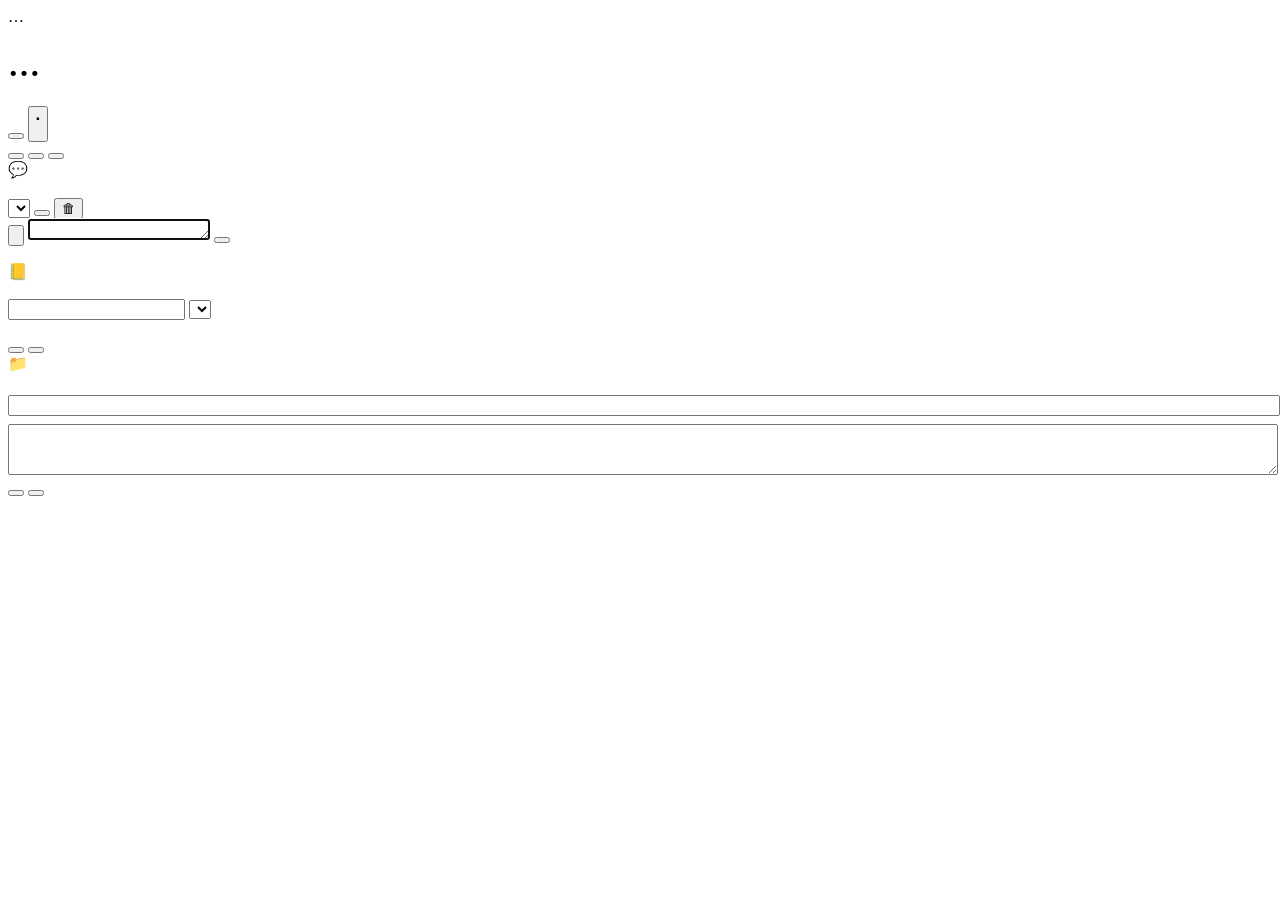
==== commit d57c4e34: "Add AI image attachments across pet records" ====
--- a/public/pet.html
+++ b/public/pet.html
@@ -72,10 +72,33 @@
       </div>
       <div class="chat">
         <div class="log" id="chatlog"></div>
+        <div class="composer-image-preview" id="chatImagePreview" aria-live="polite" hidden></div>
         <form class="composer" id="composer">
+          <button type="button" class="ghost composer-image-button" id="chatImageBtn"
+                  data-i18n-title="attach_images" data-i18n-aria-label="attach_images">
+            <svg viewBox="0 0 24 24" aria-hidden="true">
+              <rect x="3" y="4" width="18" height="16" rx="3" />
+              <circle cx="8.5" cy="9" r="1.5" />
+              <path d="m5 17 4.5-4.5 3.2 3.2 2.1-2.1L19 17" />
+            </svg>
+          </button>
+          <input type="file" id="chatImageInput" accept="image/*" multiple hidden />
           <textarea id="input" rows="1" autofocus></textarea>
+          <button type="button" class="ghost voice-input" id="voiceInput" hidden
+                  aria-pressed="false" data-i18n-title="voice_start"
+                  data-i18n-aria-label="voice_start">
+            <svg class="voice-mic-icon" viewBox="0 0 24 24" aria-hidden="true">
+              <path d="M12 3a3 3 0 0 0-3 3v6a3 3 0 0 0 6 0V6a3 3 0 0 0-3-3Z" />
+              <path d="M19 11v1a7 7 0 0 1-14 0v-1M12 19v3M8 22h8" />
+            </svg>
+            <svg class="voice-stop-icon" viewBox="0 0 24 24" aria-hidden="true">
+              <rect x="7" y="7" width="10" height="10" rx="2" />
+            </svg>
+          </button>
           <button type="submit" id="send" data-i18n="send"></button>
         </form>
+        <p class="voice-status" id="chatImageStatus" role="status" aria-live="polite" hidden></p>
+        <p class="voice-status" id="voiceStatus" role="status" aria-live="polite" hidden></p>
         <p class="choicehint" id="choicehint"></p>
       </div>
     </section>
@@ -145,6 +168,7 @@
             <input type="file" id="fileInput" style="display:none" multiple />
           </div>
           <p class="hint" data-i18n="attach_hint"></p>
+          <p class="archive-upload-status" id="archiveUploadStatus" role="status" aria-live="polite" hidden></p>
           </div>
           <div class="doclist" id="doclist"></div>
         </section>
@@ -200,6 +224,34 @@
   </form>
 </dialog>
 
+<dialog class="log-dialog archive-edit-dialog" id="archiveEditDialog"
+        aria-labelledby="archiveEditTitle" aria-describedby="archiveEditHint">
+  <form id="archiveEditForm">
+    <div class="dialog-head">
+      <div>
+        <h2 id="archiveEditTitle" data-i18n="edit_archive"></h2>
+        <p id="archiveEditHint" data-i18n="edit_archive_hint"></p>
+      </div>
+      <button type="button" class="dialog-close" id="closeArchiveEdit"
+              data-i18n-title="close" data-i18n-aria-label="close">×</button>
+    </div>
+    <div class="archive-edit-fields">
+      <label class="ffield" for="archiveEditName">
+        <span data-i18n="archive_name"></span>
+        <input type="text" id="archiveEditName" />
+      </label>
+      <label class="ffield" for="archiveEditBody">
+        <span id="archiveEditBodyLabel"></span>
+        <textarea id="archiveEditBody" rows="8"></textarea>
+      </label>
+    </div>
+    <div class="dialog-actions">
+      <button type="button" class="ghost" id="cancelArchiveEdit" data-i18n="cancel"></button>
+      <button type="submit" id="saveArchiveEdit" data-i18n="save_changes"></button>
+    </div>
+  </form>
+</dialog>
+
 <dialog class="album-dialog" id="albumDialog" aria-labelledby="albumTitle">
   <div class="album-dialog-shell">
     <div class="album-dialog-head">
@@ -222,6 +274,7 @@
       <button type="button" id="photoBtn" data-i18n="add_photos"></button>
       <input type="file" id="photoInput" accept="image/*" multiple hidden />
     </div>
+    <p class="photo-upload-status" id="photoUploadStatus" role="status" aria-live="polite" hidden></p>
     <div class="album-view-controls">
       <label for="photoDisplaySize">
         <span data-i18n="photo_display_size"></span>
@@ -243,6 +296,10 @@
     <div class="photo-dialog-copy">
       <h2 id="photoDialogTitle"></h2>
       <p id="photoDialogMeta"></p>
+      <div class="photo-ai-dialog" id="photoDialogAi" hidden>
+        <strong data-i18n="photo_ai_note"></strong>
+        <p id="photoDialogAiText"></p>
+      </div>
       <div class="dialog-actions">
         <button type="button" id="downloadPhoto" data-i18n="download"></button>
         <button type="button" class="ghost" id="deletePhoto" data-i18n="delete"></button>
@@ -254,6 +311,9 @@
 <script src="/db.js"></script>
 <script src="/i18n.js"></script>
 <script src="/log-filter.js"></script>
+<script src="/pet-memory.js"></script>
+<script src="/speech-input.js"></script>
+<script src="/photo-analysis.js"></script>
 <script src="/species.js"></script>
 <script src="/app.js"></script>
 <script src="/avatar.js"></script>
@@ -263,6 +323,14 @@
   let pet = null;
   function petContext() { return { name: pet.name, species: pet.species, breed: pet.breed || "" }; }
   function langNow() { return getLang(); }
+  async function petMemoryContext() {
+    const [entries, documents, attachments] = await Promise.all([
+      listEntries(petId),
+      listDocuments(petId),
+      listAttachments(petId),
+    ]);
+    return PetMemory.build({ entries, documents, attachments });
+  }
 
   // ── Tabs ────────────────────────────────────────────────────────────
   // All three panels render side by side on wide screens; on narrow screens
@@ -281,6 +349,17 @@
   const chatlog = document.getElementById("chatlog");
   const input = document.getElementById("input");
   const sendBtn = document.getElementById("send");
+  const voiceInput = VoiceInput.create({
+    input,
+    button: document.getElementById("voiceInput"),
+    status: document.getElementById("voiceStatus"),
+    translate: key => t(key),
+    getLang,
+    onTranscript: () => {
+      input.style.height = "auto";
+      input.style.height = input.scrollHeight + "px";
+    },
+  });
   const sessionSel = document.getElementById("sessionSel");
   const hintEl = document.getElementById("choicehint");
   const logDialog = document.getElementById("logDialog");
@@ -292,6 +371,119 @@
   let messageRows = [];
   let activePath = [];
   let activeGeneration = null;
+  let attachmentRows = [];
+  let attachmentById = new Map();
+  let chatObjectUrls = [];
+  let pendingChatImages = [];
+
+  async function refreshAttachmentCache() {
+    attachmentRows = await listAttachments(petId);
+    attachmentById = new Map(attachmentRows.map(attachment => [attachment.id, attachment]));
+    return attachmentRows;
+  }
+
+  function releaseObjectUrls(urls) {
+    for (const url of urls) URL.revokeObjectURL(url);
+    urls.length = 0;
+  }
+
+  function attachmentsForMessage(message) {
+    return (Array.isArray(message.attachment_ids) ? message.attachment_ids : [])
+      .map(id => attachmentById.get(id))
+      .filter(Boolean);
+  }
+
+  function imageNoteForPrompt(attachment) {
+    if (attachment.ai_description) return attachment.ai_description;
+    if (attachment.ai_analysis_status === "failed") {
+      return "[Visual analysis was unavailable. Do not claim to have seen this image.]";
+    }
+    return "[The image has no completed visual note. Do not infer its contents.]";
+  }
+
+  function messageContentForAI(message) {
+    const images = attachmentsForMessage(message);
+    if (!images.length) return message.content;
+    const notes = images.map((attachment, index) =>
+      `Attached image ${index + 1} (${attachment.name}): ${imageNoteForPrompt(attachment)}`);
+    return `${message.content}\n\n<attached_image_notes>\n${notes.join("\n")}\n</attached_image_notes>`;
+  }
+
+  async function createAnalyzedImageAttachment(file, options = {}, onUpdate = () => {}) {
+    let attachment = await addAttachment(petId, file, {
+      ...options,
+      kind: options.kind || "image",
+      ai_analysis_status: "pending",
+    });
+    await onUpdate(attachment);
+    try {
+      const image = await PhotoAnalysis.prepare(file);
+      const response = await fetch("/.netlify/functions/analyze-photo", {
+        method: "POST",
+        headers: { "content-type": "application/json" },
+        body: JSON.stringify({
+          image,
+          pet: petContext(),
+          caption: options.analysis_caption || options.caption || "",
+          taken_at: options.taken_at || null,
+          lang: langNow(),
+        }),
+      });
+      const result = await response.json().catch(() => ({}));
+      if (!response.ok || !result.description) throw new Error(result.code || "vision_failed");
+      attachment = await updateAttachment(attachment.id, {
+        ai_description: result.description,
+        ai_analysis_status: "complete",
+        ai_analyzed_at: result.analyzed_at,
+        ai_analysis_model: result.model,
+      });
+    } catch (error) {
+      console.warn("Image analysis failed", { code: String(error && error.message || "vision_failed") });
+      attachment = await updateAttachment(attachment.id, { ai_analysis_status: "failed" });
+    }
+    await onUpdate(attachment);
+    return attachment;
+  }
+
+  function renderLinkedImages(container, attachments, urlBucket) {
+    if (!attachments.length) return;
+    const grid = document.createElement("div");
+    grid.className = "linked-image-grid";
+    grid.setAttribute("aria-label", t("attached_images"));
+    for (const attachment of attachments) {
+      const card = document.createElement("article");
+      card.className = "linked-image-card";
+      const image = document.createElement("img");
+      const url = URL.createObjectURL(attachment.blob);
+      urlBucket.push(url);
+      image.src = url;
+      image.loading = "lazy";
+      image.alt = attachment.caption || attachment.name;
+      const copy = document.createElement("div");
+      copy.className = "linked-image-copy";
+      const name = document.createElement("strong");
+      name.textContent = attachment.caption || attachment.name;
+      copy.appendChild(name);
+      if (attachment.ai_description) {
+        const details = document.createElement("details");
+        const summary = document.createElement("summary");
+        summary.textContent = t("photo_ai_note");
+        const note = document.createElement("p");
+        note.textContent = attachment.ai_description;
+        details.append(summary, note);
+        copy.appendChild(details);
+      } else if (attachment.ai_analysis_status) {
+        const status = document.createElement("span");
+        status.className = `linked-image-status ${attachment.ai_analysis_status}`;
+        status.textContent = t(attachment.ai_analysis_status === "pending"
+          ? "photo_ai_pending" : "photo_ai_failed");
+        copy.appendChild(status);
+      }
+      card.append(image, copy);
+      grid.appendChild(card);
+    }
+    container.appendChild(grid);
+  }
 
   async function refreshSessions(selectId) {
     const sessions = await listSessions(petId);
@@ -317,12 +509,14 @@
     session = tree.session;
     messageRows = tree.messages;
     activePath = pathToLeaf(session.active_leaf_id);
+    await refreshAttachmentCache();
     sessionSel.value = id;
     renderActiveChat();
     setHint();
   }
 
   function renderActiveChat() {
+    releaseObjectUrls(chatObjectUrls);
     chatlog.innerHTML = "";
     if (!activePath.length) greet();
     for (const message of activePath) renderStored(message);
@@ -475,6 +669,7 @@
     d.className = "msg user";
     d.textContent = m.content;
     wrap.appendChild(d);
+    renderLinkedImages(wrap, attachmentsForMessage(m), chatObjectUrls);
 
     const act = document.createElement("div");
     act.className = "msgactions user-actions";
@@ -577,6 +772,7 @@
       if (!content || activeGeneration) return;
       const edited = await say("user", "advice", content, {
         parent_id: message.parent_id,
+        attachment_ids: message.attachment_ids || [],
         render: false,
       });
       activePath = pathToLeaf(edited.id);
@@ -622,6 +818,7 @@
       kind,
       content,
       entry_id: options.entry_id || null,
+      attachment_ids: options.attachment_ids || [],
       thinking: options.thinking || null,
       thought_seconds: options.thought_seconds ?? null,
       parent_id: parentId,
@@ -634,11 +831,56 @@
   }
 
   // ── Sending ─────────────────────────────────────────────────────────
+  const chatImageInput = document.getElementById("chatImageInput");
+  const chatImagePreview = document.getElementById("chatImagePreview");
+  const chatImageStatus = document.getElementById("chatImageStatus");
+
+  function renderPendingChatImages() {
+    chatImagePreview.innerHTML = "";
+    chatImagePreview.hidden = pendingChatImages.length === 0;
+    pendingChatImages.forEach((pending, index) => {
+      const item = document.createElement("div");
+      item.className = "pending-chat-image";
+      const image = document.createElement("img");
+      image.src = pending.url;
+      image.alt = pending.file.name;
+      const remove = document.createElement("button");
+      remove.type = "button";
+      remove.textContent = "×";
+      remove.setAttribute("aria-label", t("remove_image", { name: pending.file.name }));
+      remove.onclick = () => {
+        URL.revokeObjectURL(pending.url);
+        pendingChatImages.splice(index, 1);
+        renderPendingChatImages();
+      };
+      item.append(image, remove);
+      chatImagePreview.appendChild(item);
+    });
+  }
+
+  document.getElementById("chatImageBtn").addEventListener("click", () => chatImageInput.click());
+  chatImageInput.addEventListener("change", event => {
+    const images = Array.from(event.target.files).filter(file =>
+      String(file.type || "").startsWith("image/"));
+    event.target.value = "";
+    const available = Math.max(0, 4 - pendingChatImages.length);
+    for (const file of images.slice(0, available)) {
+      pendingChatImages.push({ file, url: URL.createObjectURL(file) });
+    }
+    chatImageStatus.hidden = images.length <= available;
+    chatImageStatus.textContent = images.length > available ? t("chat_image_limit") : "";
+    renderPendingChatImages();
+  });
+
   document.getElementById("composer").addEventListener("submit", async (e) => {
     e.preventDefault();
-    const text = input.value.trim();
+    const selectedImages = pendingChatImages.slice();
+    const text = input.value.trim() || (selectedImages.length ? t("image_only_message") : "");
     if (!text || sendBtn.disabled) return;
+    voiceInput.abort();
     input.value = ""; input.style.height = "auto";
+    pendingChatImages = [];
+    renderPendingChatImages();
 
     if (!session) await newSession();
     if (!messageRows.length) {
@@ -648,7 +890,43 @@
       session = await touchSession(session);
     }
 
-    const userMessage = await say("user", "advice", text);
+    const userMessage = await say("user", "advice", text, { render: false });
+    const attachmentIds = [];
+    if (selectedImages.length) {
+      busy(true);
+      chatImageStatus.hidden = false;
+      chatImageStatus.classList.remove("error");
+      let saved = 0;
+      let analyzed = 0;
+      for (let index = 0; index < selectedImages.length; index += 1) {
+        chatImageStatus.textContent = t("image_upload_progress", {
+          n: index + 1, total: selectedImages.length,
+        });
+        try {
+          const attachment = await createAnalyzedImageAttachment(selectedImages[index].file, {
+            kind: "image", source_type: "chat", source_id: userMessage.id,
+            analysis_caption: text,
+          });
+          attachmentIds.push(attachment.id);
+          saved += 1;
+          if (attachment.ai_description) analyzed += 1;
+          userMessage.attachment_ids = attachmentIds.slice();
+          await updateMessage(userMessage.id, { attachment_ids: attachmentIds.slice() });
+        } catch (error) {
+          console.error("Could not save chat image", error);
+        } finally {
+          URL.revokeObjectURL(selectedImages[index].url);
+        }
+      }
+      await refreshAttachmentCache();
+      chatImageStatus.textContent = t("image_upload_result", {
+        saved, analyzed, total: selectedImages.length,
+      });
+      chatImageStatus.classList.toggle("error", saved < selectedImages.length || analyzed < saved);
+      busy(false);
+    }
+    activePath = pathToLeaf(userMessage.id);
+    renderActiveChat();
     await runAdvice(userMessage);
   });
 
@@ -682,10 +960,12 @@
     try {
       const history = activePath
         .filter(m => m.kind === "advice")
-        .map(m => ({ role: m.role, content: m.content }));
+        .map(m => ({ role: m.role, content: messageContentForAI(m) }));
+      const memory = await petMemoryContext();
       const res = await fetchAdviceStream({
         messages: history,
         pet: petContext(),
+        memory,
         lang: langNow(),
       }, controller.signal);
 
@@ -811,8 +1091,8 @@
     const summary = document.createElement("summary");
     summary.textContent = t("thinking");
     const thinkingBody = document.createElement("div");
-    thinkingBody.className = "thinking-body";
-    const thinkingRenderer = createStreamingMarkdownRenderer(thinkingBody);
+    thinkingBody.className = "thinking-body streaming-thinking-text";
+    const thinkingRenderer = createStreamingTextRenderer(thinkingBody);
     details.append(summary, thinkingBody);
 
     const answerElement = document.createElement("div");
@@ -833,6 +1113,7 @@
       status,
       details,
       summary,
+      thinkingBody,
       thinkingRenderer,
       answerElement,
       answerRenderer,
@@ -847,7 +1128,8 @@
 
   function queueStreamingFlush(pending, startedAt) {
     if (pending.flushTimer !== null) return;
-    pending.flushTimer = setTimeout(() => flushStreamingReply(pending, startedAt), 100);
+    const delay = pending.queuedAnswer ? 100 : 200;
+    pending.flushTimer = setTimeout(() => flushStreamingReply(pending, startedAt), delay);
   }
 
   function flushStreamingReply(pending, startedAt) {
@@ -870,17 +1152,19 @@
       if (!pending.hasAnswer) {
         pending.hasAnswer = true;
         pending.status.remove();
+        if (pending.hasThinking) {
+          pending.thinkingRenderer.finish();
+          pending.thinkingBody.classList.remove("streaming-thinking-text");
+        }
         pending.answerElement.hidden = false;
         pending.details.open = false;
       }
       pending.answerRenderer.append(pending.queuedAnswer);
       pending.queuedAnswer = "";
     }
-    if (pending.hasThinking) {
+    if (pending.hasThinking && pending.hasAnswer) {
       const seconds = Math.max(1, Math.round((Date.now() - startedAt) / 1000));
-      pending.summary.textContent = pending.hasAnswer
-        ? t("thought_for", { s: seconds })
-        : t("thinking");
+      pending.summary.textContent = t("thought_for", { s: seconds });
     }
     if (followOutput) chatlog.scrollTop = chatlog.scrollHeight;
   }
@@ -932,7 +1216,7 @@
       const targetIndex = thread.findIndex(message => message.id === m.id);
       const context = (targetIndex >= 0 ? thread.slice(0, targetIndex + 1) : [m])
         .slice(-12)
-        .map(message => ({ role: message.role, content: message.content }));
+        .map(message => ({ role: message.role, content: messageContentForAI(message) }));
       const res = await fetch("/.netlify/functions/chat", {
         method: "POST", headers: { "content-type": "application/json" },
         body: JSON.stringify({ messages: context }),
@@ -1011,6 +1295,10 @@
     try {
       const entry = await saveEntryForMessage(petId, draft.message.id, fields);
       if (!entry) throw new Error("No log entry was saved.");
+      for (const attachmentId of (draft.message.attachment_ids || [])) {
+        await updateAttachment(attachmentId, { entry_id: entry.id });
+      }
+      await refreshAttachmentCache();
       draft.message.entry_id = entry.id;
       loggedButton(draft.action, draft.message);
       closeLogDialog();
@@ -1042,6 +1330,8 @@
 
   // ── Archives + standalone pet album ─────────────────────────────────
   let photoObjectUrls = [];
+  let archiveObjectUrls = [];
+  let logObjectUrls = [];
   let activePhoto = null;
   let activePhotoUrl = null;
 
@@ -1092,6 +1382,10 @@
     document.getElementById("photoDialogTitle").textContent = attachment.caption || attachment.name;
     document.getElementById("photoDialogMeta").textContent =
       `${albumDateLabel(albumDateValue(attachment))} · ${fileSize(attachment.size)}`;
+    const aiNote = document.getElementById("photoDialogAi");
+    const aiText = document.getElementById("photoDialogAiText");
+    aiNote.hidden = !attachment.ai_description;
+    aiText.textContent = attachment.ai_description || "";
     dialog.showModal();
   }
 
@@ -1144,6 +1438,22 @@
       const meta = document.createElement("span");
       meta.textContent = `${photo.name} · ${fileSize(photo.size)}`;
       copy.append(title, meta);
+      if (photo.ai_description) {
+        const details = document.createElement("details");
+        details.className = "album-ai-note";
+        const summary = document.createElement("summary");
+        summary.textContent = t("photo_ai_note");
+        const description = document.createElement("p");
+        description.textContent = photo.ai_description;
+        details.append(summary, description);
+        copy.appendChild(details);
+      } else if (photo.ai_analysis_status) {
+        const status = document.createElement("span");
+        status.className = `album-ai-status ${photo.ai_analysis_status}`;
+        status.textContent = t(photo.ai_analysis_status === "pending"
+          ? "photo_ai_pending" : "photo_ai_failed");
+        copy.appendChild(status);
+      }
 
       const actions = document.createElement("div");
       actions.className = "album-photo-actions";
@@ -1172,9 +1482,67 @@
     renderPhotoTimeline(photos);
   }
 
+  const archiveEditDialog = document.getElementById("archiveEditDialog");
+  const archiveEditForm = document.getElementById("archiveEditForm");
+  const archiveEditName = document.getElementById("archiveEditName");
+  const archiveEditBody = document.getElementById("archiveEditBody");
+  const archiveEditBodyLabel = document.getElementById("archiveEditBodyLabel");
+  const saveArchiveEdit = document.getElementById("saveArchiveEdit");
+  let archiveEditTarget = null;
+
+  function closeArchiveEditor() {
+    if (archiveEditDialog.open) archiveEditDialog.close();
+  }
+
+  function openArchiveEditor(type, item) {
+    archiveEditTarget = { type, id: item.id };
+    archiveEditName.value = item.title || item.name || "";
+    archiveEditBody.value = type === "document" ? (item.body || "") : (item.caption || "");
+    archiveEditBodyLabel.textContent = t(type === "document" ? "archive_content" : "archive_description");
+    archiveEditDialog.showModal();
+    archiveEditName.focus();
+    archiveEditName.select();
+  }
+
+  document.getElementById("closeArchiveEdit").addEventListener("click", closeArchiveEditor);
+  document.getElementById("cancelArchiveEdit").addEventListener("click", closeArchiveEditor);
+  archiveEditDialog.addEventListener("click", event => {
+    if (event.target === event.currentTarget) closeArchiveEditor();
+  });
+  archiveEditDialog.addEventListener("close", () => { archiveEditTarget = null; });
+  archiveEditForm.addEventListener("submit", async event => {
+    event.preventDefault();
+    const target = archiveEditTarget;
+    const name = archiveEditName.value.trim();
+    if (!target || !name) {
+      alert(t("archive_name_required"));
+      archiveEditName.focus();
+      return;
+    }
+    saveArchiveEdit.disabled = true;
+    try {
+      if (target.type === "document") {
+        await updateDocument(target.id, { title: name, body: archiveEditBody.value });
+      } else {
+        await updateAttachment(target.id, { name, caption: archiveEditBody.value });
+      }
+      closeArchiveEditor();
+      await renderDocs();
+      await refreshMeta();
+    } catch (error) {
+      console.error("Could not update archive item", error);
+      alert(t("archive_save_failed"));
+    } finally {
+      saveArchiveEdit.disabled = false;
+    }
+  });
+
   async function renderDocs() {
+    releaseObjectUrls(archiveObjectUrls);
     const [docs, atts] = await Promise.all([listDocuments(petId), listAttachments(petId)]);
-    const files = atts.filter(attachment => !isPhotoAttachment(attachment));
+    const files = atts.filter(attachment => !isPhotoAttachment(attachment) &&
+      (attachment.source_type === "archive" ||
+       (attachment.kind === "file" && !attachment.source_type)));
     const el = document.getElementById("doclist");
     if (!docs.length && !files.length) {
       el.innerHTML = `<div class="empty">${t("no_docs")}<br />${t("no_docs_sub")}</div>`;
@@ -1186,12 +1554,14 @@
       item.className = "docitem";
       item.innerHTML = `
         <h4>${d.kind === "report" ? "📄" : "📝"} ${esc(d.title)}</h4>
-        <div class="meta">${d.kind === "report" ? t("doc_report") : t("doc_note")} · ${fmtDate(d.created_at)}</div>
+        <div class="meta">${d.kind === "report" ? t("doc_report") : t("doc_note")} · ${fmtDate(d.created_at)}${d.edited_at ? " · " + t("edited") : ""}</div>
         <details><summary>${t("read")}</summary><div class="body">${esc(d.body)}</div></details>
         <div class="actions">
+          <button class="ghost edit">${t("edit")}</button>
           <button class="ghost dl">${t("download")}</button>
           <button class="ghost del">${t("delete")}</button>
         </div>`;
+      item.querySelector(".edit").onclick = () => openArchiveEditor("document", d);
       item.querySelector(".dl").onclick = () =>
         download(d.body, `${d.title.replace(/[^a-z0-9]+/gi, "_").toLowerCase()}.txt`, "text/plain");
       item.querySelector(".del").onclick = async () => {
@@ -1203,13 +1573,22 @@
     for (const a of files) {
       const item = document.createElement("div");
       item.className = "docitem";
+      const isImage = String(a.type || "").startsWith("image/");
       item.innerHTML = `
-        <h4>📎 ${esc(a.name)}</h4>
-        <div class="meta">${esc(a.type)} · ${fileSize(a.size)} · ${fmtDate(a.created_at)}</div>
+        <h4>${isImage ? "🖼️" : "📎"} ${esc(a.name)}</h4>
+        <div class="meta">${esc(a.type)} · ${fileSize(a.size)} · ${fmtDate(a.created_at)}${a.edited_at ? " · " + t("edited") : ""}</div>
+        ${a.caption ? `<div class="body">${esc(a.caption)}</div>` : ""}
         <div class="actions">
+          <button class="ghost edit">${t("edit")}</button>
           <button class="ghost dl">${t("download")}</button>
           <button class="ghost del">${t("delete")}</button>
         </div>`;
+      if (isImage) {
+        const visual = document.createElement("div");
+        renderLinkedImages(visual, [a], archiveObjectUrls);
+        item.insertBefore(visual, item.querySelector(".actions"));
+      }
+      item.querySelector(".edit").onclick = () => openArchiveEditor("attachment", a);
       item.querySelector(".dl").onclick = () => download(a.blob, a.name);
       item.querySelector(".del").onclick = async () => {
         if (!confirm(t("confirm_del_doc", { title: a.name }))) return;
@@ -1230,8 +1609,33 @@
   });
   document.getElementById("attachBtn").addEventListener("click", () => document.getElementById("fileInput").click());
   document.getElementById("fileInput").addEventListener("change", async (e) => {
-    for (const file of e.target.files) await addAttachment(petId, file, { kind: "file" });
+    const files = Array.from(e.target.files);
     e.target.value = "";
+    if (!files.length) return;
+    const status = document.getElementById("archiveUploadStatus");
+    const button = document.getElementById("attachBtn");
+    status.hidden = false;
+    button.disabled = true;
+    let saved = 0;
+    let analyzed = 0;
+    for (let index = 0; index < files.length; index += 1) {
+      const file = files[index];
+      status.textContent = t("archive_upload_progress", { n: index + 1, total: files.length });
+      try {
+        const attachment = String(file.type || "").startsWith("image/")
+          ? await createAnalyzedImageAttachment(file, { kind: "image", source_type: "archive" })
+          : await addAttachment(petId, file, { kind: "file", source_type: "archive" });
+        saved += 1;
+        if (attachment.ai_description) analyzed += 1;
+      } catch (error) {
+        console.error("Could not save archive item", error);
+      }
+    }
+    button.disabled = false;
+    status.classList.toggle("error", saved < files.length ||
+      files.some(file => String(file.type || "").startsWith("image/")) && analyzed === 0);
+    status.textContent = t("archive_upload_result", { saved, analyzed, total: files.length });
+    await refreshAttachmentCache();
     await renderDocs();
     await refreshMeta();
   });
@@ -1290,15 +1694,49 @@
   });
   document.getElementById("photoBtn").addEventListener("click", () => document.getElementById("photoInput").click());
   document.getElementById("photoInput").addEventListener("change", async (event) => {
+    const files = Array.from(event.target.files).filter(file =>
+      String(file.type || "").startsWith("image/"));
+    event.target.value = "";
+    if (!files.length) return;
     const caption = document.getElementById("photoCaption").value.trim();
-    for (const file of event.target.files) {
-      if (!String(file.type || "").startsWith("image/")) continue;
-      await addAttachment(petId, file, { kind: "photo", taken_at: photoDate.value || null, caption });
-    }
-    event.target.value = "";
-    document.getElementById("photoCaption").value = "";
-    await renderAlbum();
-    await refreshMeta();
+    const uploadStatus = document.getElementById("photoUploadStatus");
+    const photoButton = document.getElementById("photoBtn");
+    photoButton.disabled = true;
+    uploadStatus.hidden = false;
+    let saved = 0;
+    let analyzed = 0;
+    try {
+      for (let index = 0; index < files.length; index += 1) {
+        const file = files[index];
+        uploadStatus.classList.remove("error");
+        uploadStatus.textContent = t("photo_upload_progress", { n: index + 1, total: files.length });
+        try {
+          const attachment = await createAnalyzedImageAttachment(file, {
+            kind: "photo",
+            source_type: "album",
+            taken_at: photoDate.value || null,
+            caption,
+          }, async () => {
+            await renderAlbum();
+          });
+          saved += 1;
+          if (attachment.ai_description) analyzed += 1;
+        } catch (error) {
+          console.error("Could not save album photo", error);
+          continue;
+        }
+        await renderAlbum();
+      }
+    } finally {
+      document.getElementById("photoCaption").value = "";
+      photoButton.disabled = false;
+      const incomplete = saved < files.length || analyzed < saved;
+      uploadStatus.classList.toggle("error", incomplete);
+      uploadStatus.textContent = incomplete
+        ? t("photo_upload_result", { saved, analyzed, total: files.length })
+        : t("photo_upload_complete", { n: files.length });
+      await refreshMeta();
+    }
   });
 
   document.getElementById("closePhotoDialog").addEventListener("click", closePhotoDialog);
@@ -1320,13 +1758,57 @@
   window.addEventListener("beforeunload", () => {
     releaseTimelinePhotoUrls();
     releaseActivePhotoUrl();
+    releaseObjectUrls(chatObjectUrls);
+    releaseObjectUrls(archiveObjectUrls);
+    releaseObjectUrls(logObjectUrls);
+    for (const pending of pendingChatImages) URL.revokeObjectURL(pending.url);
   });
 
   // ── Log: the entries added from chat ────────────────────────────────
   let allLogEntries = [];
+  let allLogAttachments = [];
+
+  function attachmentsForEntry(entryId) {
+    return allLogAttachments.filter(attachment =>
+      (attachment.source_type === "log" && attachment.source_id === entryId) ||
+      attachment.entry_id === entryId);
+  }
+
+  async function addImagesToEntry(entry, button) {
+    const picker = document.createElement("input");
+    picker.type = "file";
+    picker.accept = "image/*";
+    picker.multiple = true;
+    picker.onchange = async () => {
+      const files = Array.from(picker.files || []).filter(file =>
+        String(file.type || "").startsWith("image/"));
+      button.disabled = true;
+      for (let index = 0; index < files.length; index += 1) {
+        const file = files[index];
+        button.textContent = t("image_upload_progress", { n: index + 1, total: files.length });
+        try {
+          await createAnalyzedImageAttachment(file, {
+            kind: "image", source_type: "log", source_id: entry.id,
+          });
+        } catch (error) {
+          console.error("Could not save log image", error);
+        }
+      }
+      button.textContent = t("add_log_images");
+      button.disabled = false;
+      await renderEntries();
+      await refreshAttachmentCache();
+      await refreshMeta();
+    };
+    picker.click();
+  }
 
   async function renderEntries() {
-    allLogEntries = (await listEntries(petId)).slice().reverse(); // newest first
+    const [entries, attachments] = await Promise.all([listEntries(petId), listAttachments(petId)]);
+    allLogEntries = entries.slice().reverse(); // newest first
+    allLogAttachments = attachments.filter(attachment =>
+      attachment.kind === "image" &&
+      (attachment.source_type === "log" || Boolean(attachment.entry_id)));
     const n = allLogEntries.length;
     document.getElementById("logCount").textContent = n === 0
       ? t("nothing_logged", { name: pet.name })
@@ -1345,6 +1827,7 @@
   }
 
   function renderFilteredEntries() {
+    releaseObjectUrls(logObjectUrls);
     const query = document.getElementById("logSearch").value;
     const filter = document.getElementById("logFilter").value;
     const entries = PetLogFilter.filterEntries(allLogEntries, {
@@ -1357,6 +1840,7 @@
         entry.duration,
         entry.intensity,
         entry.recovery_period,
+        ...attachmentsForEntry(entry.id).map(attachment => attachment.ai_description),
         fmtDateTime(entry.logged_at),
       ].filter(value => value !== null && value !== undefined).join(" "),
     });
@@ -1386,9 +1870,14 @@
         </dl>
         <div class="actions">
           <button class="ghost edit">${t("edit")}</button>
+          <button class="ghost add-images">${t("add_log_images")}</button>
           <button class="ghost del">${t("delete")}</button>
         </div>`;
+      const visuals = document.createElement("div");
+      renderLinkedImages(visuals, attachmentsForEntry(e.id), logObjectUrls);
+      item.insertBefore(visuals, item.querySelector(".actions"));
       item.querySelector(".edit").onclick = () => editEntry(item, e);
+      item.querySelector(".add-images").onclick = event => addImagesToEntry(e, event.currentTarget);
       item.querySelector(".del").onclick = async () => {
         if (!confirm(t("confirm_del_entry"))) return;
         await deleteEntry(e.id);
@@ -1452,7 +1941,16 @@
 
   document.getElementById("dlLog").addEventListener("click", async () => {
     const entries = await listEntries(petId);
-    download(JSON.stringify(entries, null, 2),
+    const attachments = await listAttachments(petId);
+    const records = entries.map(entry => ({
+      ...entry,
+      image_notes: attachments
+        .filter(attachment => attachment.ai_description &&
+          ((attachment.source_type === "log" && attachment.source_id === entry.id) ||
+           attachment.entry_id === entry.id))
+        .map(attachment => attachment.ai_description),
+    }));
+    download(JSON.stringify(records, null, 2),
       `${pet.name.toLowerCase().replace(/[^a-z0-9]+/g, "_")}_log.json`, "application/json");
   });
 
@@ -1475,7 +1973,15 @@
     const out = document.getElementById("analyzeOut");
     const rep = document.getElementById("report");
     try {
-      const records = await listEntries(petId);
+      const [entries, attachments] = await Promise.all([listEntries(petId), listAttachments(petId)]);
+      const records = entries.map(entry => ({
+        ...entry,
+        image_notes: attachments
+          .filter(attachment => attachment.ai_description &&
+            ((attachment.source_type === "log" && attachment.source_id === entry.id) ||
+             attachment.entry_id === entry.id))
+          .map(attachment => attachment.ai_description),
+      }));
       const res = await fetch("/.netlify/functions/analyze", {
         method: "POST", headers: { "content-type": "application/json" },
         body: JSON.stringify({ records, pet: petContext(), lang: langNow() }),
@@ -1565,9 +2071,11 @@
     ]);
     const kind = [breedLabel(pet.species, pet.breed), speciesDisplay(pet.species)].filter(Boolean).join(" · ");
     const photos = attachments.filter(isPhotoAttachment);
-    const archiveFiles = attachments.length - photos.length;
+    const archiveFiles = attachments.filter(attachment => !isPhotoAttachment(attachment) &&
+      (attachment.source_type === "archive" ||
+       (attachment.kind === "file" && !attachment.source_type)));
     document.getElementById("petmeta").textContent =
-      `${kind ? kind + " · " : ""}${nEntries(entries.length)} · ${nArchives(docs.length + archiveFiles)} · ${nPhotos(photos.length)}`;
+      `${kind ? kind + " · " : ""}${nEntries(entries.length)} · ${nArchives(docs.length + archiveFiles.length)} · ${nPhotos(photos.length)}`;
     document.getElementById("albumEntryCount").textContent = nPhotos(photos.length);
   }
 
